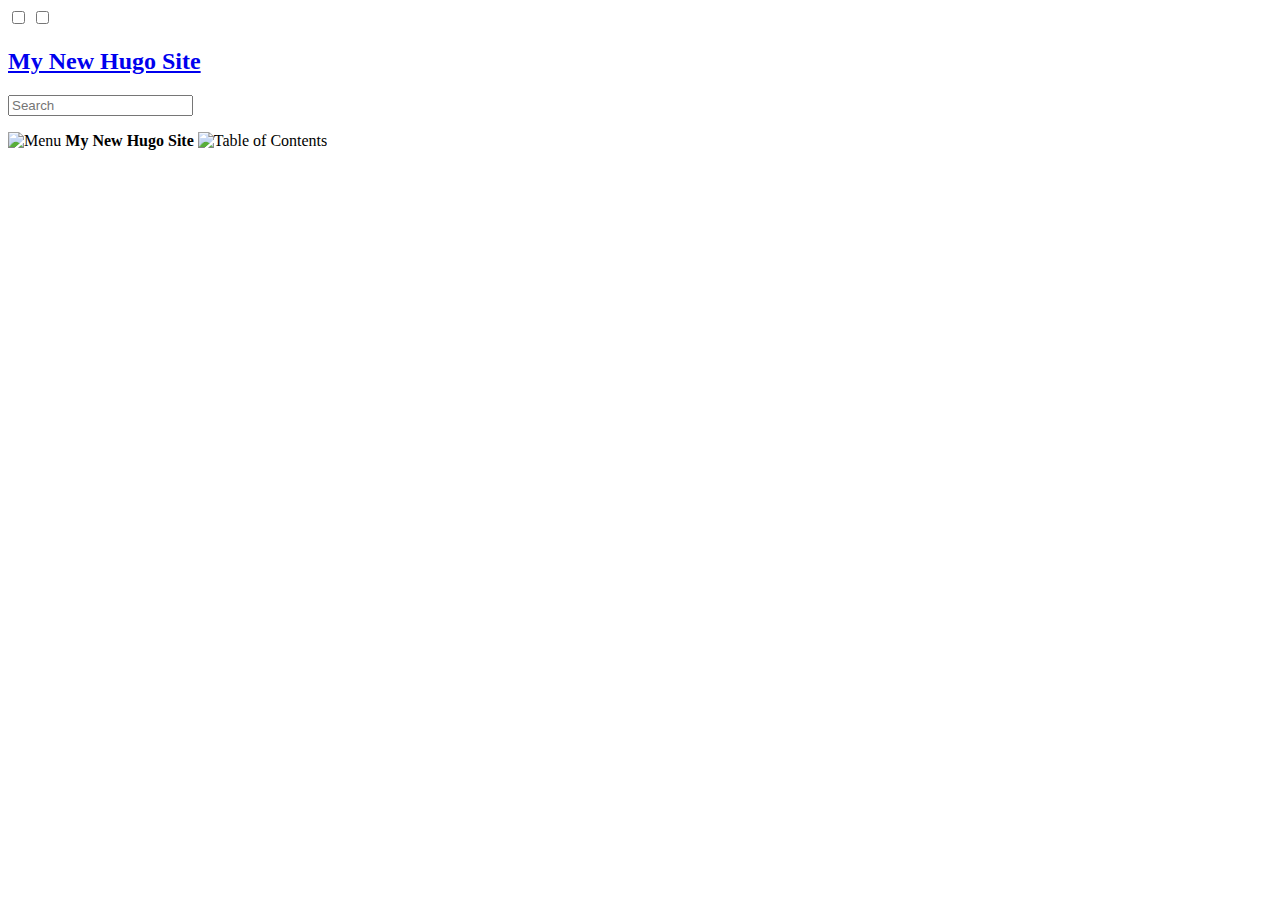
==== public/index.html @ 6cba4b25 "test" ====
<!DOCTYPE html>
<html lang="en-us" dir="ltr">
<head>
	<meta name="generator" content="Hugo 0.113.0">
  <meta charset="UTF-8">
<meta name="viewport" content="width=device-width, initial-scale=1.0">
<meta name="description" content="">
<meta name="theme-color" content="#FFFFFF">
<meta name="color-scheme" content="light dark"><meta property="og:title" content="My New Hugo Site" />
<meta property="og:description" content="" />
<meta property="og:type" content="website" />
<meta property="og:url" content="http://example.org/" />
<title>My New Hugo Site | My New Hugo Site</title>
<link rel="manifest" href="/manifest.json">
<link rel="icon" href="/favicon.png" type="image/x-icon">
<link rel="stylesheet" href="/book.min.33a48f5432973b8ff9a82679d9e45d67f2c15d4399bd2829269455cfe390b5e8.css" integrity="sha256-M6SPVDKXO4/5qCZ52eRdZ/LBXUOZvSgpJpRVz&#43;OQteg=" crossorigin="anonymous">
  <script defer src="/flexsearch.min.js"></script>
  <script defer src="/en.search.min.78166b9d46e23e0ea915cb6887a30b633e7bc4fad10c8b6b9f6fa532271c19ba.js" integrity="sha256-eBZrnUbiPg6pFctoh6MLYz57xPrRDItrn2&#43;lMiccGbo=" crossorigin="anonymous"></script>
<link rel="alternate" type="application/rss+xml" href="http://example.org/index.xml" title="My New Hugo Site" />
<!--
Made with Book Theme
https://github.com/alex-shpak/hugo-book
-->
  
</head>
<body dir="ltr">
  <input type="checkbox" class="hidden toggle" id="menu-control" />
  <input type="checkbox" class="hidden toggle" id="toc-control" />
  <main class="container flex">
    <aside class="book-menu">
      <div class="book-menu-content">
        
  <nav>
<h2 class="book-brand">
  <a class="flex align-center" href="/"><span>My New Hugo Site</span>
  </a>
</h2>


<div class="book-search">
  <input type="text" id="book-search-input" placeholder="Search" aria-label="Search" maxlength="64" data-hotkeys="s/" />
  <div class="book-search-spinner hidden"></div>
  <ul id="book-search-results"></ul>
</div>












  
















</nav>




  <script>(function(){var e=document.querySelector("aside .book-menu-content");addEventListener("beforeunload",function(){localStorage.setItem("menu.scrollTop",e.scrollTop)}),e.scrollTop=localStorage.getItem("menu.scrollTop")})()</script>


 
      </div>
    </aside>

    <div class="book-page">
      <header class="book-header">
        
  <div class="flex align-center justify-between">
  <label for="menu-control">
    <img src="/svg/menu.svg" class="book-icon" alt="Menu" />
  </label>

  <strong>My New Hugo Site</strong>

  <label for="toc-control">
    
    <img src="/svg/toc.svg" class="book-icon" alt="Table of Contents" />
    
  </label>
</div>


  
  <aside class="hidden clearfix">
    
  




  </aside>
  
 
      </header>

      
      
  <article class="markdown"></article>
 
      

      <footer class="book-footer">
        
  <div class="flex flex-wrap justify-between">





</div>



  <script>(function(){function e(e){const t=window.getSelection(),n=document.createRange();n.selectNodeContents(e),t.removeAllRanges(),t.addRange(n)}document.querySelectorAll("pre code").forEach(t=>{t.addEventListener("click",function(){if(window.getSelection().toString())return;e(t.parentElement),navigator.clipboard&&navigator.clipboard.writeText(t.parentElement.textContent)})})})()</script>


 
        
      </footer>

      
  
 

      <label for="menu-control" class="hidden book-menu-overlay"></label>
    </div>

    
    <aside class="book-toc">
      <div class="book-toc-content">
        
  



 
      </div>
    </aside>
    
  </main>

  
</body>
</html>
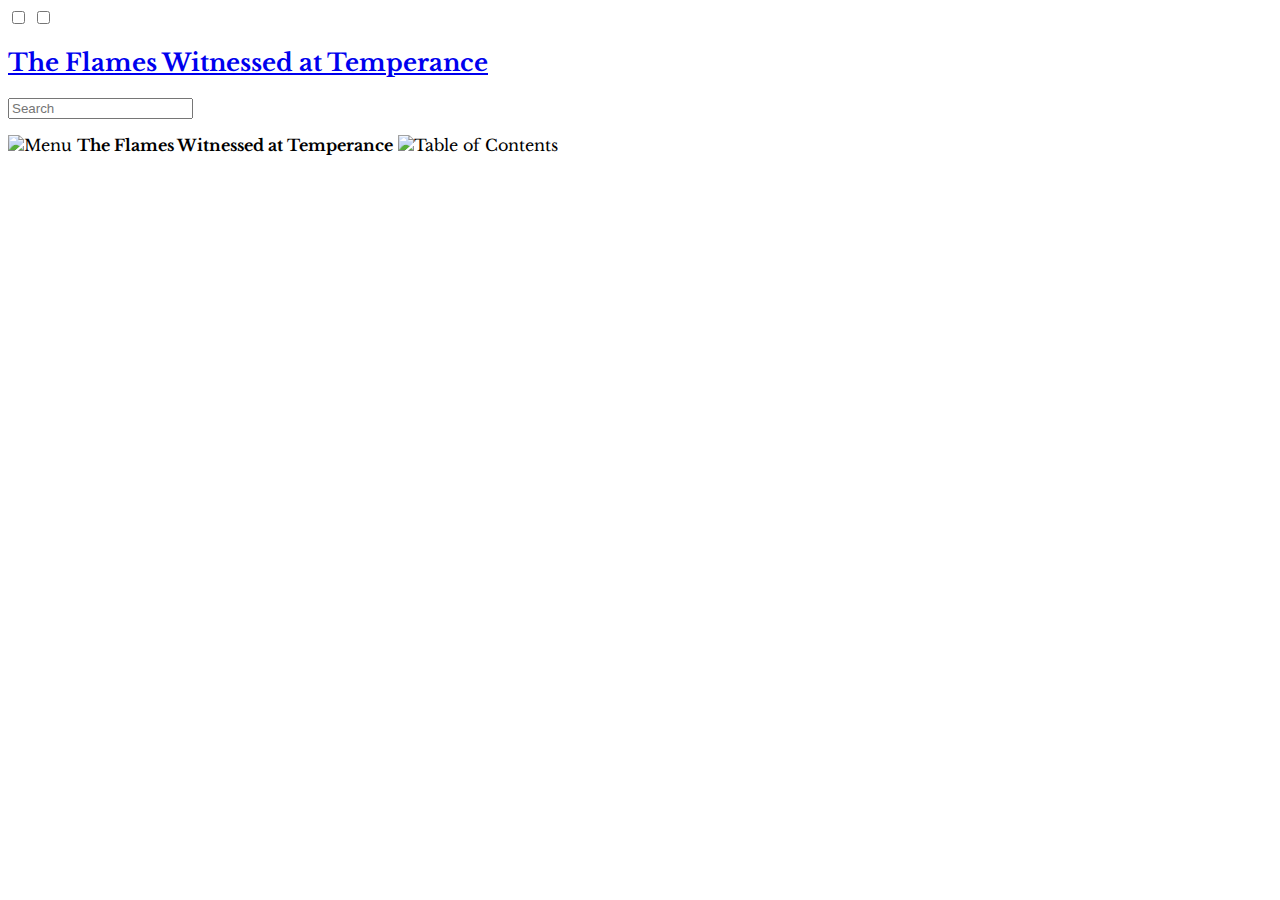
==== commit 5a3c3c0e: "theme changes" ====
--- a/public/index.html
+++ b/public/index.html
@@ -6,17 +6,17 @@
 <meta name="viewport" content="width=device-width, initial-scale=1.0">
 <meta name="description" content="">
 <meta name="theme-color" content="#FFFFFF">
-<meta name="color-scheme" content="light dark"><meta property="og:title" content="My New Hugo Site" />
+<meta name="color-scheme" content="light dark"><meta property="og:title" content="The Flames Witnessed at Temperance" />
 <meta property="og:description" content="" />
 <meta property="og:type" content="website" />
-<meta property="og:url" content="http://example.org/" />
-<title>My New Hugo Site | My New Hugo Site</title>
+<meta property="og:url" content="http://the-flames-witnessed-at-temperance.ddgant.com/" />
+<title>The Flames Witnessed at Temperance | The Flames Witnessed at Temperance</title>
 <link rel="manifest" href="/manifest.json">
 <link rel="icon" href="/favicon.png" type="image/x-icon">
-<link rel="stylesheet" href="/book.min.33a48f5432973b8ff9a82679d9e45d67f2c15d4399bd2829269455cfe390b5e8.css" integrity="sha256-M6SPVDKXO4/5qCZ52eRdZ/LBXUOZvSgpJpRVz&#43;OQteg=" crossorigin="anonymous">
+<link rel="stylesheet" href="/book.min.1ab7cc7939d17cbfec39adae836bdab246bbd5597986f009dac2165f95531a90.css" integrity="sha256-GrfMeTnRfL/sOa2ug2vaska71Vl5hvAJ2sIWX5VTGpA=" crossorigin="anonymous">
   <script defer src="/flexsearch.min.js"></script>
-  <script defer src="/en.search.min.78166b9d46e23e0ea915cb6887a30b633e7bc4fad10c8b6b9f6fa532271c19ba.js" integrity="sha256-eBZrnUbiPg6pFctoh6MLYz57xPrRDItrn2&#43;lMiccGbo=" crossorigin="anonymous"></script>
-<link rel="alternate" type="application/rss+xml" href="http://example.org/index.xml" title="My New Hugo Site" />
+  <script defer src="/en.search.min.63bdee7031300f7966c418ce0e995b4563df713894b763ffebc399ba60826ab2.js" integrity="sha256-Y73ucDEwD3lmxBjODplbRWPfcTiUt2P/68OZumCCarI=" crossorigin="anonymous"></script>
+<link rel="alternate" type="application/rss+xml" href="http://the-flames-witnessed-at-temperance.ddgant.com/index.xml" title="The Flames Witnessed at Temperance" />
 <!--
 Made with Book Theme
 https://github.com/alex-shpak/hugo-book
@@ -32,7 +32,7 @@
         
   <nav>
 <h2 class="book-brand">
-  <a class="flex align-center" href="/"><span>My New Hugo Site</span>
+  <a class="flex align-center" href="/"><span>The Flames Witnessed at Temperance</span>
   </a>
 </h2>
 
@@ -91,7 +91,7 @@
     <img src="/svg/menu.svg" class="book-icon" alt="Menu" />
   </label>
 
-  <strong>My New Hugo Site</strong>
+  <strong>The Flames Witnessed at Temperance</strong>
 
   <label for="toc-control">
     
@@ -99,6 +99,15 @@
     
   </label>
 </div>
+
+<head>
+  <link rel="stylesheet" href="https://fonts.googleapis.com/css?family=Libre+Baskerville">
+  <style>
+  body {
+    font-family: "Libre Baskerville", sans-serif;
+  }
+  </style>
+</head>
 
 
   
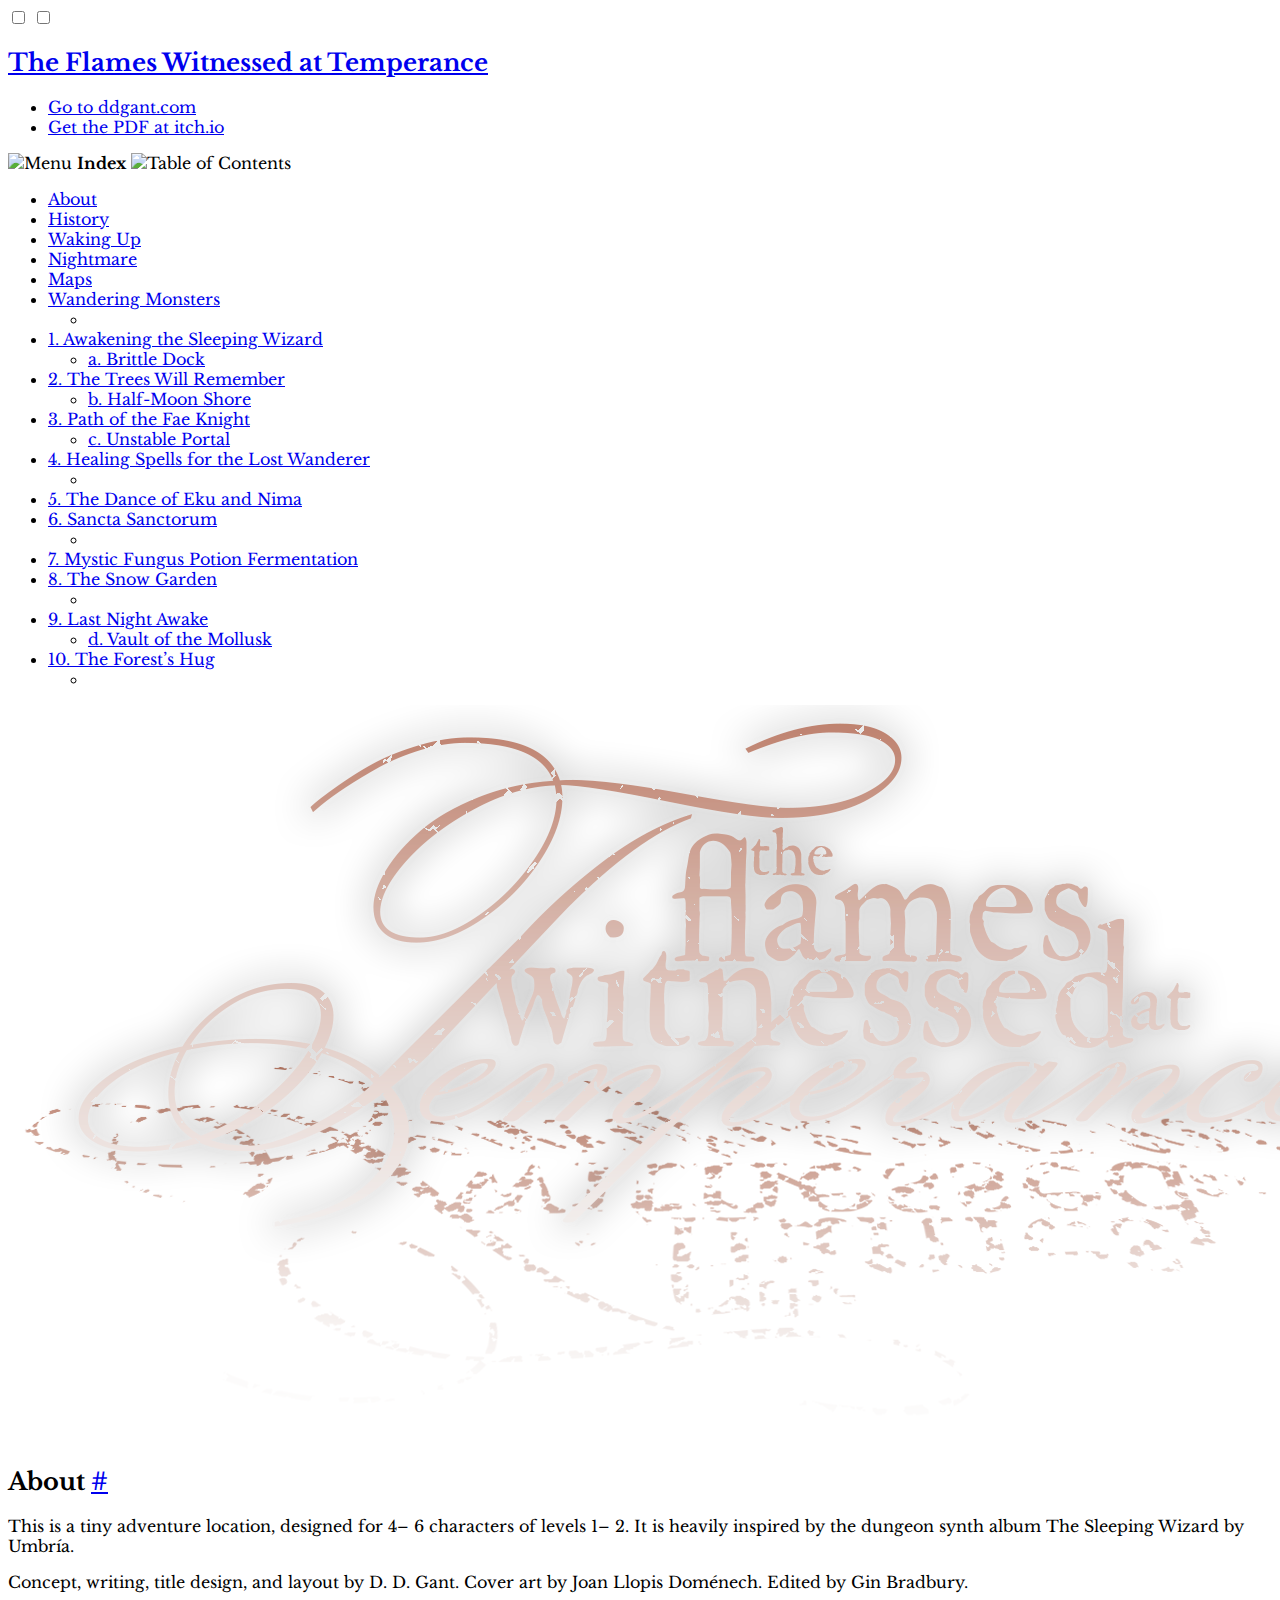
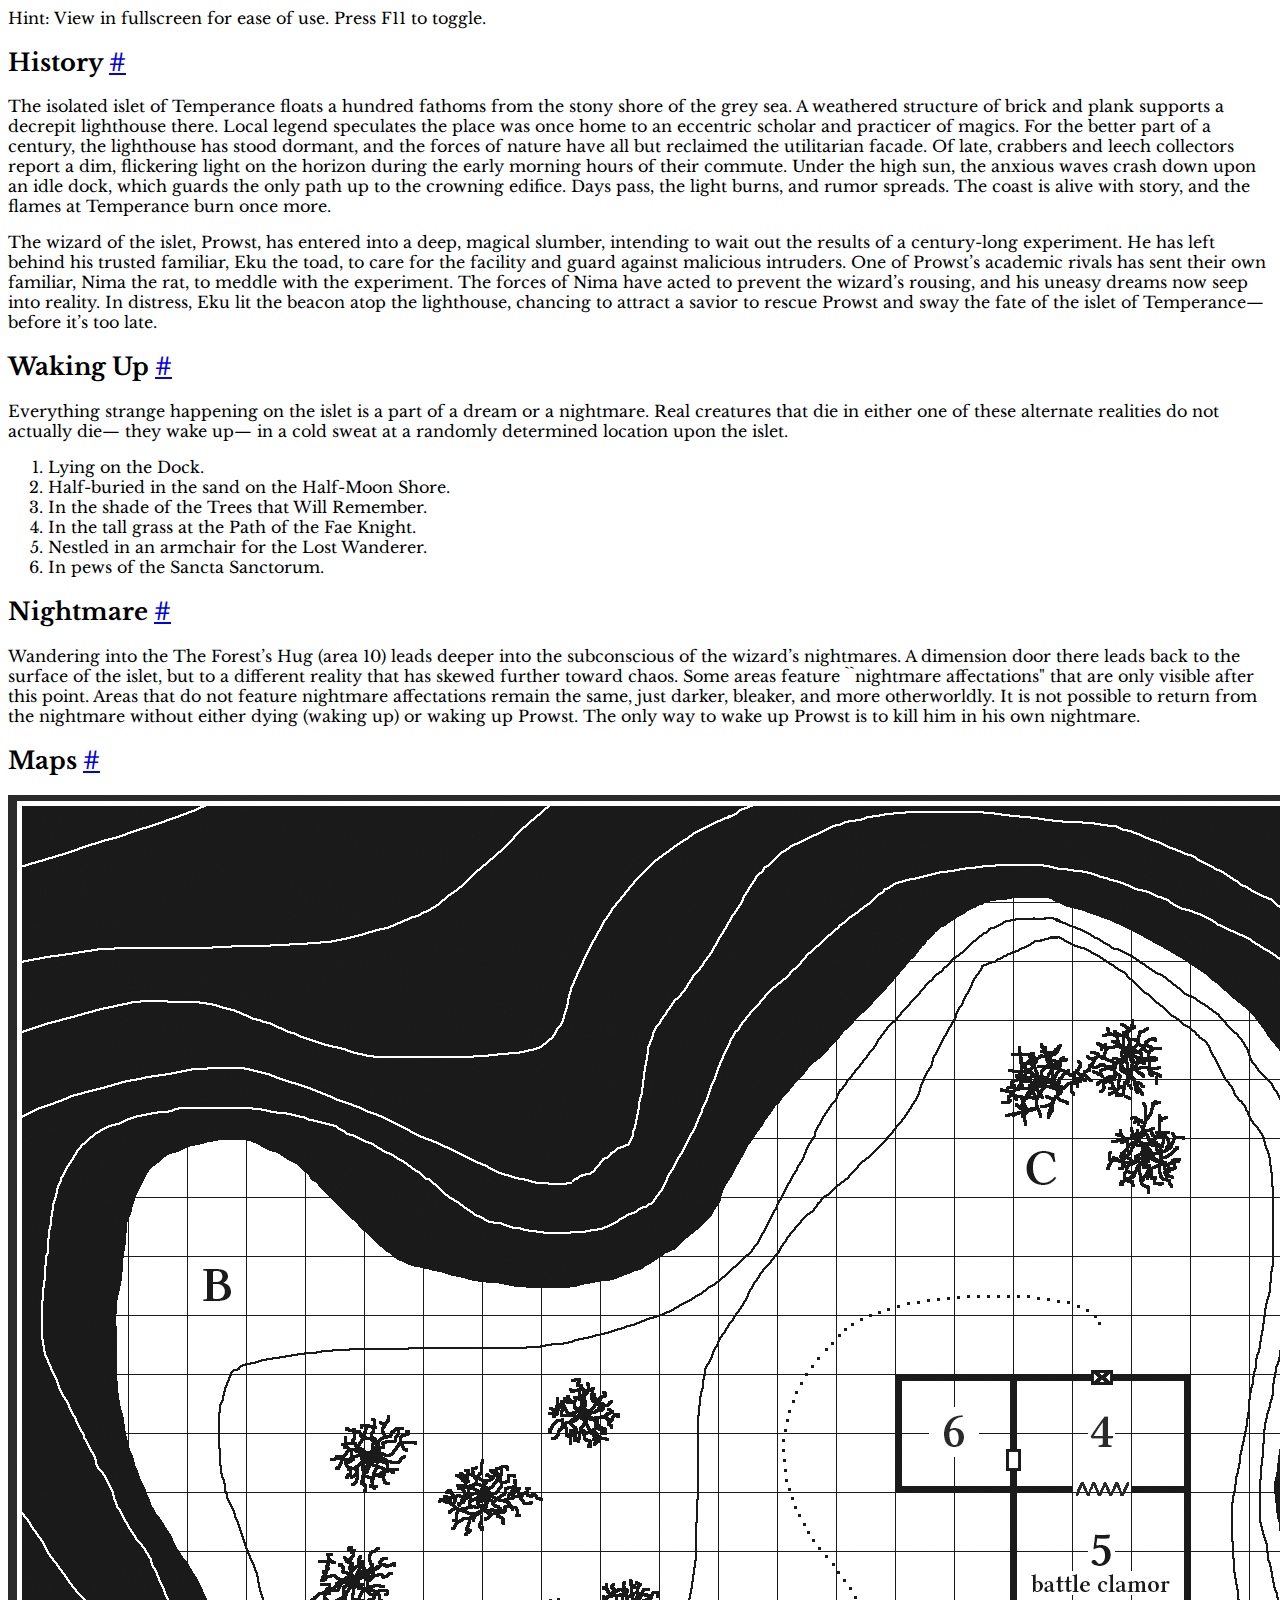
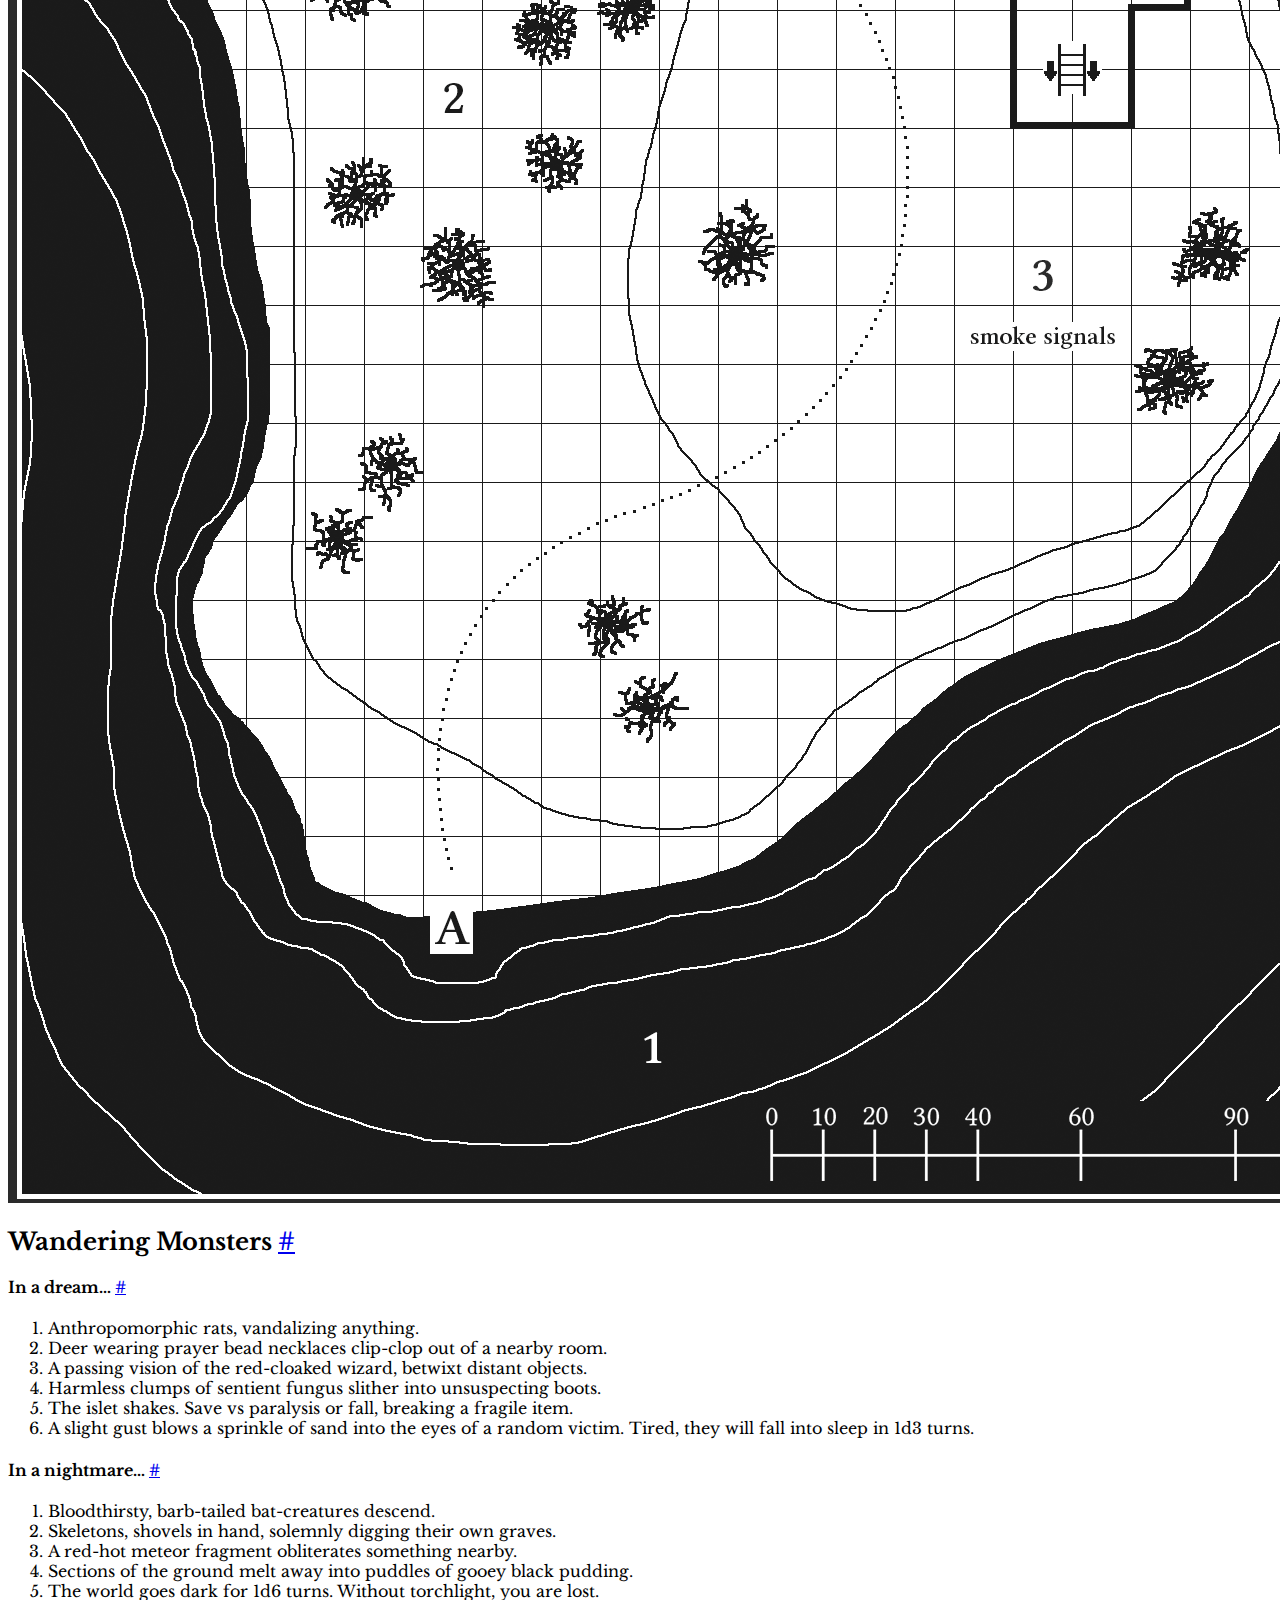
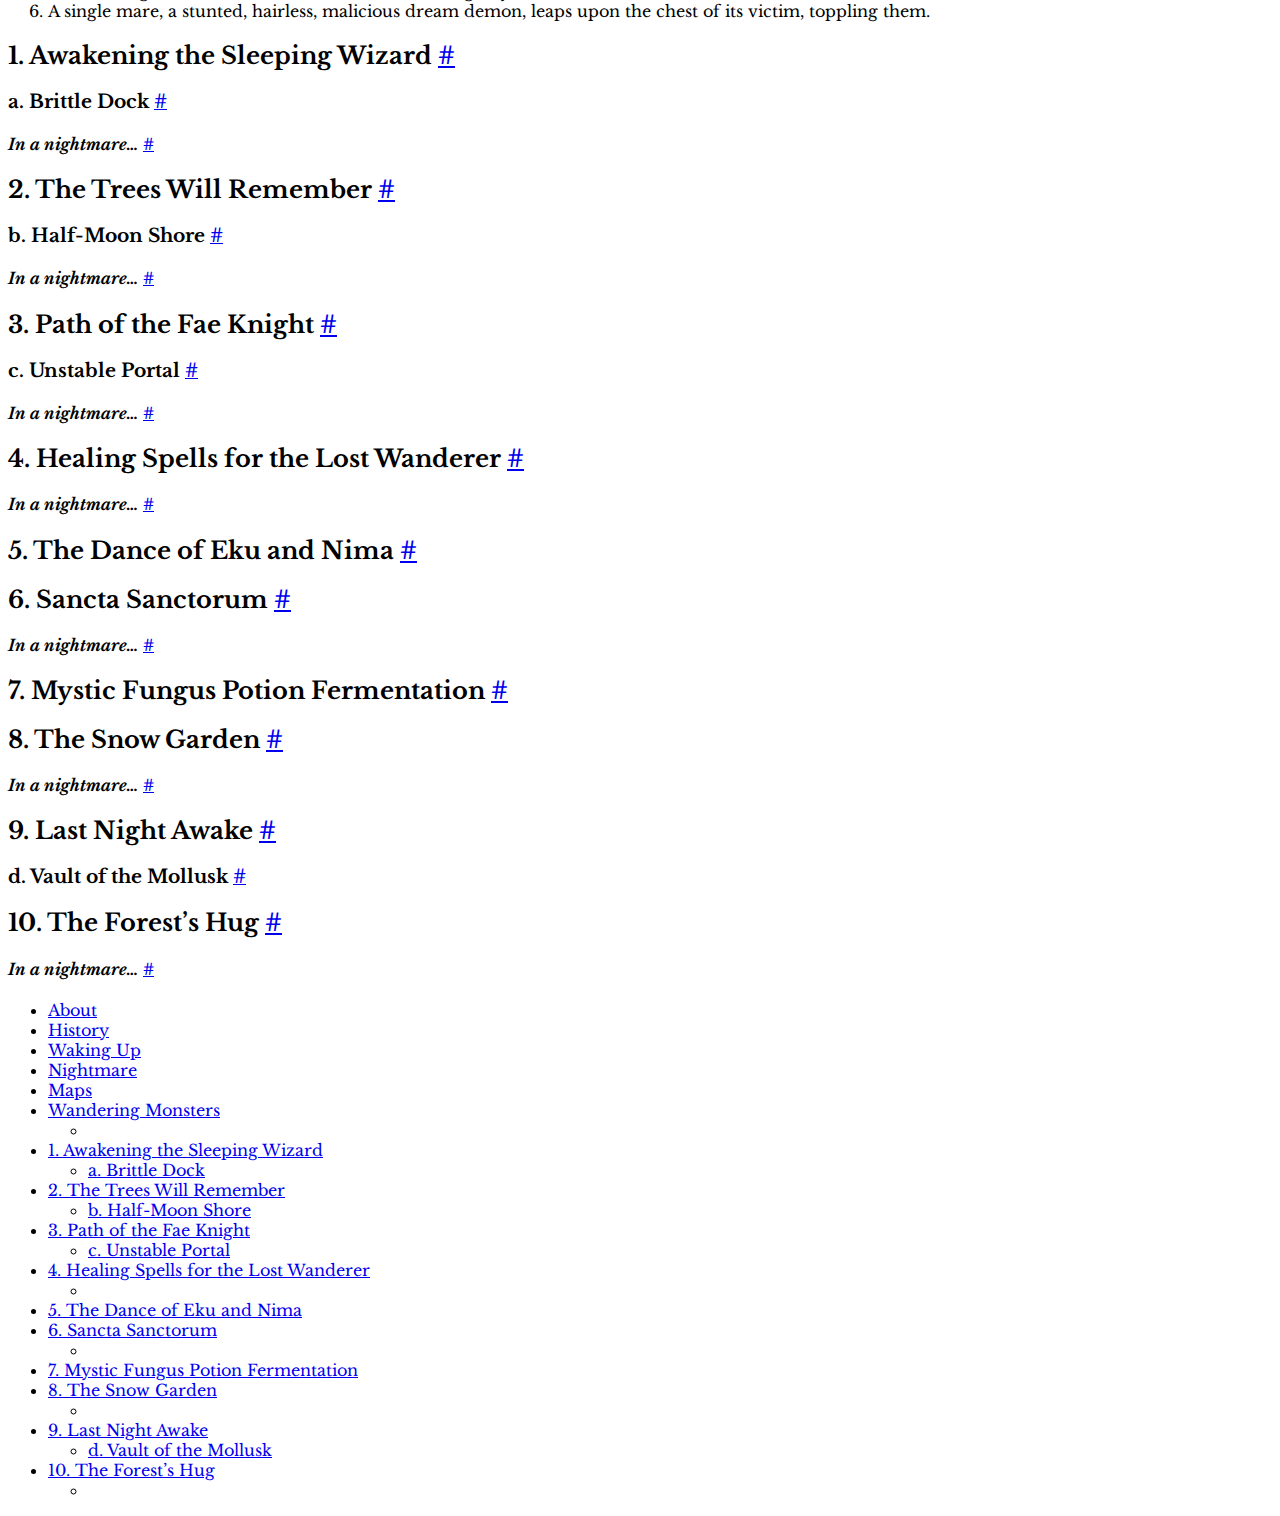
==== commit 578dfba6: "Big update" ====
--- a/public/index.html
+++ b/public/index.html
@@ -1,186 +1,477 @@
-<!DOCTYPE html>
-<html lang="en-us" dir="ltr">
-<head>
-	<meta name="generator" content="Hugo 0.113.0">
-  <meta charset="UTF-8">
-<meta name="viewport" content="width=device-width, initial-scale=1.0">
-<meta name="description" content="">
-<meta name="theme-color" content="#FFFFFF">
-<meta name="color-scheme" content="light dark"><meta property="og:title" content="The Flames Witnessed at Temperance" />
-<meta property="og:description" content="" />
-<meta property="og:type" content="website" />
-<meta property="og:url" content="http://the-flames-witnessed-at-temperance.ddgant.com/" />
-<title>The Flames Witnessed at Temperance | The Flames Witnessed at Temperance</title>
-<link rel="manifest" href="/manifest.json">
-<link rel="icon" href="/favicon.png" type="image/x-icon">
-<link rel="stylesheet" href="/book.min.1ab7cc7939d17cbfec39adae836bdab246bbd5597986f009dac2165f95531a90.css" integrity="sha256-GrfMeTnRfL/sOa2ug2vaska71Vl5hvAJ2sIWX5VTGpA=" crossorigin="anonymous">
-  <script defer src="/flexsearch.min.js"></script>
-  <script defer src="/en.search.min.63bdee7031300f7966c418ce0e995b4563df713894b763ffebc399ba60826ab2.js" integrity="sha256-Y73ucDEwD3lmxBjODplbRWPfcTiUt2P/68OZumCCarI=" crossorigin="anonymous"></script>
-<link rel="alternate" type="application/rss+xml" href="http://the-flames-witnessed-at-temperance.ddgant.com/index.xml" title="The Flames Witnessed at Temperance" />
-<!--
-Made with Book Theme
-https://github.com/alex-shpak/hugo-book
--->
-  
-</head>
-<body dir="ltr">
-  <input type="checkbox" class="hidden toggle" id="menu-control" />
-  <input type="checkbox" class="hidden toggle" id="toc-control" />
-  <main class="container flex">
-    <aside class="book-menu">
-      <div class="book-menu-content">
-        
-  <nav>
-<h2 class="book-brand">
-  <a class="flex align-center" href="/"><span>The Flames Witnessed at Temperance</span>
-  </a>
-</h2>
+<!DOCTYPE html>
+<html lang="en-us" dir="ltr">
+<head>
+  <meta charset="UTF-8">
+<meta name="viewport" content="width=device-width, initial-scale=1.0">
+<meta name="description" content="About+#+This is a tiny adventure location, designed for 4&ndash; 6 characters of levels 1&ndash; 2. It is heavily inspired by the dungeon synth album The Sleeping Wizard by Umbría.
+Concept, writing, title design, and layout by D. D. Gant. Cover art by Joan Llopis Doménech. Edited by Gin Bradbury.
+Hint: View in fullscreen for ease of use. Press F11 to toggle.
+History+#+The isolated islet of Temperance floats a hundred fathoms from the stony shore of the grey sea.">
+<meta name="theme-color" content="#FFFFFF">
+<meta name="color-scheme" content="light dark"><meta property="og:title" content="" />
+<meta property="og:description" content="About+#+This is a tiny adventure location, designed for 4&ndash; 6 characters of levels 1&ndash; 2. It is heavily inspired by the dungeon synth album The Sleeping Wizard by Umbría.
+Concept, writing, title design, and layout by D. D. Gant. Cover art by Joan Llopis Doménech. Edited by Gin Bradbury.
+Hint: View in fullscreen for ease of use. Press F11 to toggle.
+History+#+The isolated islet of Temperance floats a hundred fathoms from the stony shore of the grey sea." />
+<meta property="og:type" content="article" />
+<meta property="og:url" content="http://the-flames-witnessed-at-temperance.ddgant.com/" /><meta property="og:image" content="http://the-flames-witnessed-at-temperance.ddgant.com/CoverTitle.png"/><meta property="article:section" content="" />
 
 
-<div class="book-search">
-  <input type="text" id="book-search-input" placeholder="Search" aria-label="Search" maxlength="64" data-hotkeys="s/" />
-  <div class="book-search-spinner hidden"></div>
-  <ul id="book-search-results"></ul>
-</div>
-
-
-
-
-
-
-
-
-
-
-
-
-  
-
-
-
-
-
-
-
-
-
-
-
-
-
-
-
-
-</nav>
-
-
-
-
-  <script>(function(){var e=document.querySelector("aside .book-menu-content");addEventListener("beforeunload",function(){localStorage.setItem("menu.scrollTop",e.scrollTop)}),e.scrollTop=localStorage.getItem("menu.scrollTop")})()</script>
-
-
- 
-      </div>
-    </aside>
-
-    <div class="book-page">
-      <header class="book-header">
-        
-  <div class="flex align-center justify-between">
-  <label for="menu-control">
-    <img src="/svg/menu.svg" class="book-icon" alt="Menu" />
-  </label>
-
-  <strong>The Flames Witnessed at Temperance</strong>
-
-  <label for="toc-control">
-    
-    <img src="/svg/toc.svg" class="book-icon" alt="Table of Contents" />
-    
-  </label>
-</div>
-
-<head>
-  <link rel="stylesheet" href="https://fonts.googleapis.com/css?family=Libre+Baskerville">
-  <style>
-  body {
-    font-family: "Libre Baskerville", sans-serif;
-  }
-  </style>
-</head>
-
-
-  
-  <aside class="hidden clearfix">
-    
-  
-
-
-
-
-  </aside>
-  
- 
-      </header>
-
-      
-      
-  <article class="markdown"></article>
- 
-      
-
-      <footer class="book-footer">
-        
-  <div class="flex flex-wrap justify-between">
-
-
-
-
-
-</div>
-
-
-
-  <script>(function(){function e(e){const t=window.getSelection(),n=document.createRange();n.selectNodeContents(e),t.removeAllRanges(),t.addRange(n)}document.querySelectorAll("pre code").forEach(t=>{t.addEventListener("click",function(){if(window.getSelection().toString())return;e(t.parentElement),navigator.clipboard&&navigator.clipboard.writeText(t.parentElement.textContent)})})})()</script>
-
-
- 
-        
-      </footer>
-
-      
-  
- 
-
-      <label for="menu-control" class="hidden book-menu-overlay"></label>
-    </div>
-
-    
-    <aside class="book-toc">
-      <div class="book-toc-content">
-        
-  
-
-
-
- 
-      </div>
-    </aside>
-    
-  </main>
-
-  
-</body>
-</html>
-
-
-
-
-
-
-
-
-
-
-
-
+<title>Index | The Flames Witnessed at Temperance</title>
+<link rel="manifest" href="/manifest.json">
+<link rel="icon" href="/favicon.ico" type="image/x-icon">
+<link rel="stylesheet" href="/book.min.9c735842d3803b2e5b4bba16812d6920349031036c18f018b6b2c0e4e377a85f.css" integrity="sha256-nHNYQtOAOy5bS7oWgS1pIDSQMQNsGPAYtrLA5ON3qF8=" crossorigin="anonymous">
+  <script defer src="/flexsearch.min.js"></script>
+  <script defer src="/en.search.min.0fcd31617fe911afe560587d70eab3ccdc755869fe196d1b15c9b14f0b1a7e92.js" integrity="sha256-D80xYX/pEa/lYFh9cOqzzNx1WGn&#43;GW0bFcmxTwsafpI=" crossorigin="anonymous"></script>
+<!--
+Made with Book Theme
+https://github.com/alex-shpak/hugo-book
+-->
+  
+</head>
+<body dir="ltr">
+  <input type="checkbox" class="hidden toggle" id="menu-control" />
+  <input type="checkbox" class="hidden toggle" id="toc-control" />
+  <main class="container flex">
+    <aside class="book-menu">
+      <div class="book-menu-content">
+        
+  <nav>
+<h2 class="book-brand">
+  <a class="flex align-center" href="/"><span>The Flames Witnessed at Temperance</span>
+  </a>
+</h2>
+
+
+
+
+
+
+
+
+
+
+
+
+
+
+
+  
+
+
+
+
+
+
+
+
+
+
+
+
+  
+<ul>
+  
+  <li>
+    <a href="https://www.ddgant.com/"  target="_blank" rel="noopener">
+        Go to ddgant.com
+      </a>
+  </li>
+  
+  <li>
+    <a href="https://ddgant.itch.io/"  target="_blank" rel="noopener">
+        Get the PDF at itch.io
+      </a>
+  </li>
+  
+</ul>
+
+
+
+
+
+
+</nav>
+
+
+
+
+  <script>(function(){var e=document.querySelector("aside .book-menu-content");addEventListener("beforeunload",function(){localStorage.setItem("menu.scrollTop",e.scrollTop)}),e.scrollTop=localStorage.getItem("menu.scrollTop")})()</script>
+
+
+ 
+      </div>
+    </aside>
+
+    <div class="book-page">
+      <header class="book-header">
+        
+  <div class="flex align-center justify-between">
+  <label for="menu-control">
+    <img src="/svg/menu.svg" class="book-icon" alt="Menu" />
+  </label>
+
+  <strong>Index</strong>
+
+  <label for="toc-control">
+    
+    <img src="/svg/toc.svg" class="book-icon" alt="Table of Contents" />
+    
+  </label>
+</div>
+
+<head>
+  <link rel="stylesheet" href="https://fonts.googleapis.com/css?family=Libre+Baskerville">
+  <style>
+  body {
+    font-family: "Libre Baskerville", serif;
+  }
+  </style>
+</head>
+
+
+  
+  <aside class="hidden clearfix">
+    
+  
+<nav id="TableOfContents">
+  <ul>
+    <li><a href="#about">About</a></li>
+    <li><a href="#history">History</a></li>
+    <li><a href="#waking-up">Waking Up</a></li>
+    <li><a href="#nightmare">Nightmare</a></li>
+    <li><a href="#maps">Maps</a></li>
+    <li><a href="#wandering-monsters">Wandering Monsters</a>
+      <ul>
+        <li></li>
+      </ul>
+    </li>
+    <li><a href="#1-awakening-the-sleeping-wizard">1. Awakening the Sleeping Wizard</a>
+      <ul>
+        <li><a href="#a-brittle-dock">a. Brittle Dock</a></li>
+      </ul>
+    </li>
+    <li><a href="#2-the-trees-will-remember">2. The Trees Will Remember</a>
+      <ul>
+        <li><a href="#b-half-moon-shore">b. Half-Moon Shore</a></li>
+      </ul>
+    </li>
+    <li><a href="#3-path-of-the-fae-knight">3. Path of the Fae Knight</a>
+      <ul>
+        <li><a href="#c-unstable-portal">c. Unstable Portal</a></li>
+      </ul>
+    </li>
+    <li><a href="#4-healing-spells-for-the-lost-wanderer">4. Healing Spells for the Lost Wanderer</a>
+      <ul>
+        <li></li>
+      </ul>
+    </li>
+    <li><a href="#5-the-dance-of-eku-and-nima">5. The Dance of Eku and Nima</a></li>
+    <li><a href="#6-sancta-sanctorum">6. Sancta Sanctorum</a>
+      <ul>
+        <li></li>
+      </ul>
+    </li>
+    <li><a href="#7-mystic-fungus-potion-fermentation">7. Mystic Fungus Potion Fermentation</a></li>
+    <li><a href="#8-the-snow-garden">8. The Snow Garden</a>
+      <ul>
+        <li></li>
+      </ul>
+    </li>
+    <li><a href="#9-last-night-awake">9. Last Night Awake</a>
+      <ul>
+        <li><a href="#d-vault-of-the-mollusk">d. Vault of the Mollusk</a></li>
+      </ul>
+    </li>
+    <li><a href="#10-the-forests-hug">10. The Forest&rsquo;s Hug</a>
+      <ul>
+        <li></li>
+      </ul>
+    </li>
+  </ul>
+</nav>
+
+
+
+  </aside>
+  
+ 
+      </header>
+
+      
+      
+  <article class="markdown"><p><img src="CoverTitle.png" alt="Title" /></p>
+<h2 id="about">
+  About
+  <a class="anchor" href="#about">#</a>
+</h2>
+<p>This is a tiny adventure location, designed for 4&ndash; 6 characters of levels 1&ndash; 2. It is heavily inspired by the dungeon synth album The Sleeping Wizard by Umbría.</p>
+<p>Concept, writing, title design, and layout by D. D. Gant. Cover art by Joan Llopis Doménech. Edited by Gin Bradbury.</p>
+<p>Hint: View in fullscreen for ease of use. Press F11 to toggle.</p>
+<h2 id="history">
+  History
+  <a class="anchor" href="#history">#</a>
+</h2>
+<p>The isolated islet of Temperance floats a hundred fathoms from the stony shore of the grey sea. A weathered structure of brick and plank supports a decrepit lighthouse there. Local legend speculates the place was once home to an eccentric scholar and practicer of magics. For the better part of a century, the lighthouse has stood dormant, and the forces of nature have all but reclaimed the utilitarian facade. Of late, crabbers and leech collectors report a dim, flickering light on the horizon during the early morning hours of their commute. Under the high sun, the anxious waves crash down upon an idle dock, which guards the only path up to the crowning edifice. Days pass, the light burns, and rumor spreads. The coast is alive with story, and the flames at Temperance burn once more.</p>
+<p>The wizard of the islet, Prowst, has entered into a deep, magical slumber, intending to wait out the results of a century-long experiment. He has left behind his trusted familiar, Eku the toad, to care for the facility and guard against malicious intruders. One of Prowst&rsquo;s academic rivals has sent their own familiar, Nima the rat, to meddle with the experiment. The forces of Nima have acted to prevent the wizard&rsquo;s rousing, and his uneasy dreams now seep into reality. In distress, Eku lit the beacon atop the lighthouse, chancing to attract a savior to rescue Prowst and sway the fate of the islet of Temperance— before it&rsquo;s too late.</p>
+<h2 id="waking-up">
+  Waking Up
+  <a class="anchor" href="#waking-up">#</a>
+</h2>
+<p>Everything strange happening on the islet is a part of a dream or a nightmare. Real creatures that die in either one of these alternate realities do not actually die— they wake up— in a cold sweat at a randomly determined location upon the islet.</p>
+<ol>
+<li>Lying on the Dock.</li>
+<li>Half-buried in the sand on the Half-Moon Shore.</li>
+<li>In the shade of the Trees that Will Remember.</li>
+<li>In the tall grass at the Path of the Fae Knight.</li>
+<li>Nestled in an armchair for the Lost Wanderer.</li>
+<li>In pews of the Sancta Sanctorum.</li>
+</ol>
+<h2 id="nightmare">
+  Nightmare
+  <a class="anchor" href="#nightmare">#</a>
+</h2>
+<p>Wandering into the The Forest&rsquo;s Hug (area 10) leads deeper into the subconscious of the wizard&rsquo;s nightmares. A dimension door there leads back to the surface of the islet, but to a different reality that has skewed further toward chaos. Some areas feature ``nightmare affectations&quot; that are only visible after this point. Areas that do not feature nightmare affectations remain the same, just darker, bleaker, and more otherworldly. It is not possible to return from the nightmare without either dying (waking up) or waking up Prowst. The only way to wake up Prowst is to kill him in his own nightmare.</p>
+<h2 id="maps">
+  Maps
+  <a class="anchor" href="#maps">#</a>
+</h2>
+<p><img src="FullMap.png" alt="Map" /></p>
+<h2 id="wandering-monsters">
+  Wandering Monsters
+  <a class="anchor" href="#wandering-monsters">#</a>
+</h2>
+<h4 id="in-a-dream">
+  In a dream&hellip;
+  <a class="anchor" href="#in-a-dream">#</a>
+</h4>
+<ol>
+<li>Anthropomorphic rats, vandalizing anything.</li>
+<li>Deer wearing prayer bead necklaces clip-clop out of a nearby room.</li>
+<li>A passing vision of the red-cloaked wizard, betwixt distant objects.</li>
+<li>Harmless clumps of sentient fungus slither into unsuspecting boots.</li>
+<li>The islet shakes. Save vs paralysis or fall, breaking a fragile item.</li>
+<li>A slight gust blows a sprinkle of sand into the eyes of a random victim. Tired, they will fall into sleep in 1d3 turns.</li>
+</ol>
+<h4 id="in-a-nightmare">
+  In a nightmare&hellip;
+  <a class="anchor" href="#in-a-nightmare">#</a>
+</h4>
+<ol>
+<li>Bloodthirsty, barb-tailed bat-creatures descend.</li>
+<li>Skeletons, shovels in hand, solemnly digging their own graves.</li>
+<li>A red-hot meteor fragment obliterates something nearby.</li>
+<li>Sections of the ground melt away into puddles of gooey black pudding.</li>
+<li>The world goes dark for 1d6 turns. Without torchlight, you are lost.</li>
+<li>A single mare, a stunted, hairless, malicious dream demon, leaps upon the chest of its victim, toppling them.</li>
+</ol>
+<h2 id="1-awakening-the-sleeping-wizard">
+  1. Awakening the Sleeping Wizard
+  <a class="anchor" href="#1-awakening-the-sleeping-wizard">#</a>
+</h2>
+<h3 id="a-brittle-dock">
+  a. Brittle Dock
+  <a class="anchor" href="#a-brittle-dock">#</a>
+</h3>
+<h4 id="in-a-nightmare-1">
+  <em>In a nightmare&hellip;</em>
+  <a class="anchor" href="#in-a-nightmare-1">#</a>
+</h4>
+<h2 id="2-the-trees-will-remember">
+  2. The Trees Will Remember
+  <a class="anchor" href="#2-the-trees-will-remember">#</a>
+</h2>
+<h3 id="b-half-moon-shore">
+  b. Half-Moon Shore
+  <a class="anchor" href="#b-half-moon-shore">#</a>
+</h3>
+<h4 id="in-a-nightmare-2">
+  <em>In a nightmare&hellip;</em>
+  <a class="anchor" href="#in-a-nightmare-2">#</a>
+</h4>
+<h2 id="3-path-of-the-fae-knight">
+  3. Path of the Fae Knight
+  <a class="anchor" href="#3-path-of-the-fae-knight">#</a>
+</h2>
+<h3 id="c-unstable-portal">
+  c. Unstable Portal
+  <a class="anchor" href="#c-unstable-portal">#</a>
+</h3>
+<h4 id="in-a-nightmare-3">
+  <em>In a nightmare&hellip;</em>
+  <a class="anchor" href="#in-a-nightmare-3">#</a>
+</h4>
+<h2 id="4-healing-spells-for-the-lost-wanderer">
+  4. Healing Spells for the Lost Wanderer
+  <a class="anchor" href="#4-healing-spells-for-the-lost-wanderer">#</a>
+</h2>
+<h4 id="in-a-nightmare-4">
+  <em>In a nightmare&hellip;</em>
+  <a class="anchor" href="#in-a-nightmare-4">#</a>
+</h4>
+<h2 id="5-the-dance-of-eku-and-nima">
+  5. The Dance of Eku and Nima
+  <a class="anchor" href="#5-the-dance-of-eku-and-nima">#</a>
+</h2>
+<h2 id="6-sancta-sanctorum">
+  6. Sancta Sanctorum
+  <a class="anchor" href="#6-sancta-sanctorum">#</a>
+</h2>
+<h4 id="in-a-nightmare-5">
+  <em>In a nightmare&hellip;</em>
+  <a class="anchor" href="#in-a-nightmare-5">#</a>
+</h4>
+<h2 id="7-mystic-fungus-potion-fermentation">
+  7. Mystic Fungus Potion Fermentation
+  <a class="anchor" href="#7-mystic-fungus-potion-fermentation">#</a>
+</h2>
+<h2 id="8-the-snow-garden">
+  8. The Snow Garden
+  <a class="anchor" href="#8-the-snow-garden">#</a>
+</h2>
+<h4 id="in-a-nightmare-6">
+  <em>In a nightmare&hellip;</em>
+  <a class="anchor" href="#in-a-nightmare-6">#</a>
+</h4>
+<h2 id="9-last-night-awake">
+  9. Last Night Awake
+  <a class="anchor" href="#9-last-night-awake">#</a>
+</h2>
+<h3 id="d-vault-of-the-mollusk">
+  d. Vault of the Mollusk
+  <a class="anchor" href="#d-vault-of-the-mollusk">#</a>
+</h3>
+<h2 id="10-the-forests-hug">
+  10. The Forest&rsquo;s Hug
+  <a class="anchor" href="#10-the-forests-hug">#</a>
+</h2>
+<h4 id="in-a-nightmare-7">
+  <em>In a nightmare&hellip;</em>
+  <a class="anchor" href="#in-a-nightmare-7">#</a>
+</h4>
+</article>
+ 
+      
+
+      <footer class="book-footer">
+        
+  <div class="flex flex-wrap justify-between">
+
+
+
+
+
+</div>
+
+
+
+  <script>(function(){function e(e){const t=window.getSelection(),n=document.createRange();n.selectNodeContents(e),t.removeAllRanges(),t.addRange(n)}document.querySelectorAll("pre code").forEach(t=>{t.addEventListener("click",function(){if(window.getSelection().toString())return;e(t.parentElement),navigator.clipboard&&navigator.clipboard.writeText(t.parentElement.textContent)})})})()</script>
+
+
+ 
+        
+      </footer>
+
+      
+  
+  <div class="book-comments">
+
+</div>
+  
+ 
+
+      <label for="menu-control" class="hidden book-menu-overlay"></label>
+    </div>
+
+    
+    <aside class="book-toc">
+      <div class="book-toc-content">
+        
+  
+<nav id="TableOfContents">
+  <ul>
+    <li><a href="#about">About</a></li>
+    <li><a href="#history">History</a></li>
+    <li><a href="#waking-up">Waking Up</a></li>
+    <li><a href="#nightmare">Nightmare</a></li>
+    <li><a href="#maps">Maps</a></li>
+    <li><a href="#wandering-monsters">Wandering Monsters</a>
+      <ul>
+        <li></li>
+      </ul>
+    </li>
+    <li><a href="#1-awakening-the-sleeping-wizard">1. Awakening the Sleeping Wizard</a>
+      <ul>
+        <li><a href="#a-brittle-dock">a. Brittle Dock</a></li>
+      </ul>
+    </li>
+    <li><a href="#2-the-trees-will-remember">2. The Trees Will Remember</a>
+      <ul>
+        <li><a href="#b-half-moon-shore">b. Half-Moon Shore</a></li>
+      </ul>
+    </li>
+    <li><a href="#3-path-of-the-fae-knight">3. Path of the Fae Knight</a>
+      <ul>
+        <li><a href="#c-unstable-portal">c. Unstable Portal</a></li>
+      </ul>
+    </li>
+    <li><a href="#4-healing-spells-for-the-lost-wanderer">4. Healing Spells for the Lost Wanderer</a>
+      <ul>
+        <li></li>
+      </ul>
+    </li>
+    <li><a href="#5-the-dance-of-eku-and-nima">5. The Dance of Eku and Nima</a></li>
+    <li><a href="#6-sancta-sanctorum">6. Sancta Sanctorum</a>
+      <ul>
+        <li></li>
+      </ul>
+    </li>
+    <li><a href="#7-mystic-fungus-potion-fermentation">7. Mystic Fungus Potion Fermentation</a></li>
+    <li><a href="#8-the-snow-garden">8. The Snow Garden</a>
+      <ul>
+        <li></li>
+      </ul>
+    </li>
+    <li><a href="#9-last-night-awake">9. Last Night Awake</a>
+      <ul>
+        <li><a href="#d-vault-of-the-mollusk">d. Vault of the Mollusk</a></li>
+      </ul>
+    </li>
+    <li><a href="#10-the-forests-hug">10. The Forest&rsquo;s Hug</a>
+      <ul>
+        <li></li>
+      </ul>
+    </li>
+  </ul>
+</nav>
+
+
+ 
+      </div>
+    </aside>
+    
+  </main>
+
+  
+</body>
+</html>
+
+
+
+
+
+
+
+
+
+
+
+
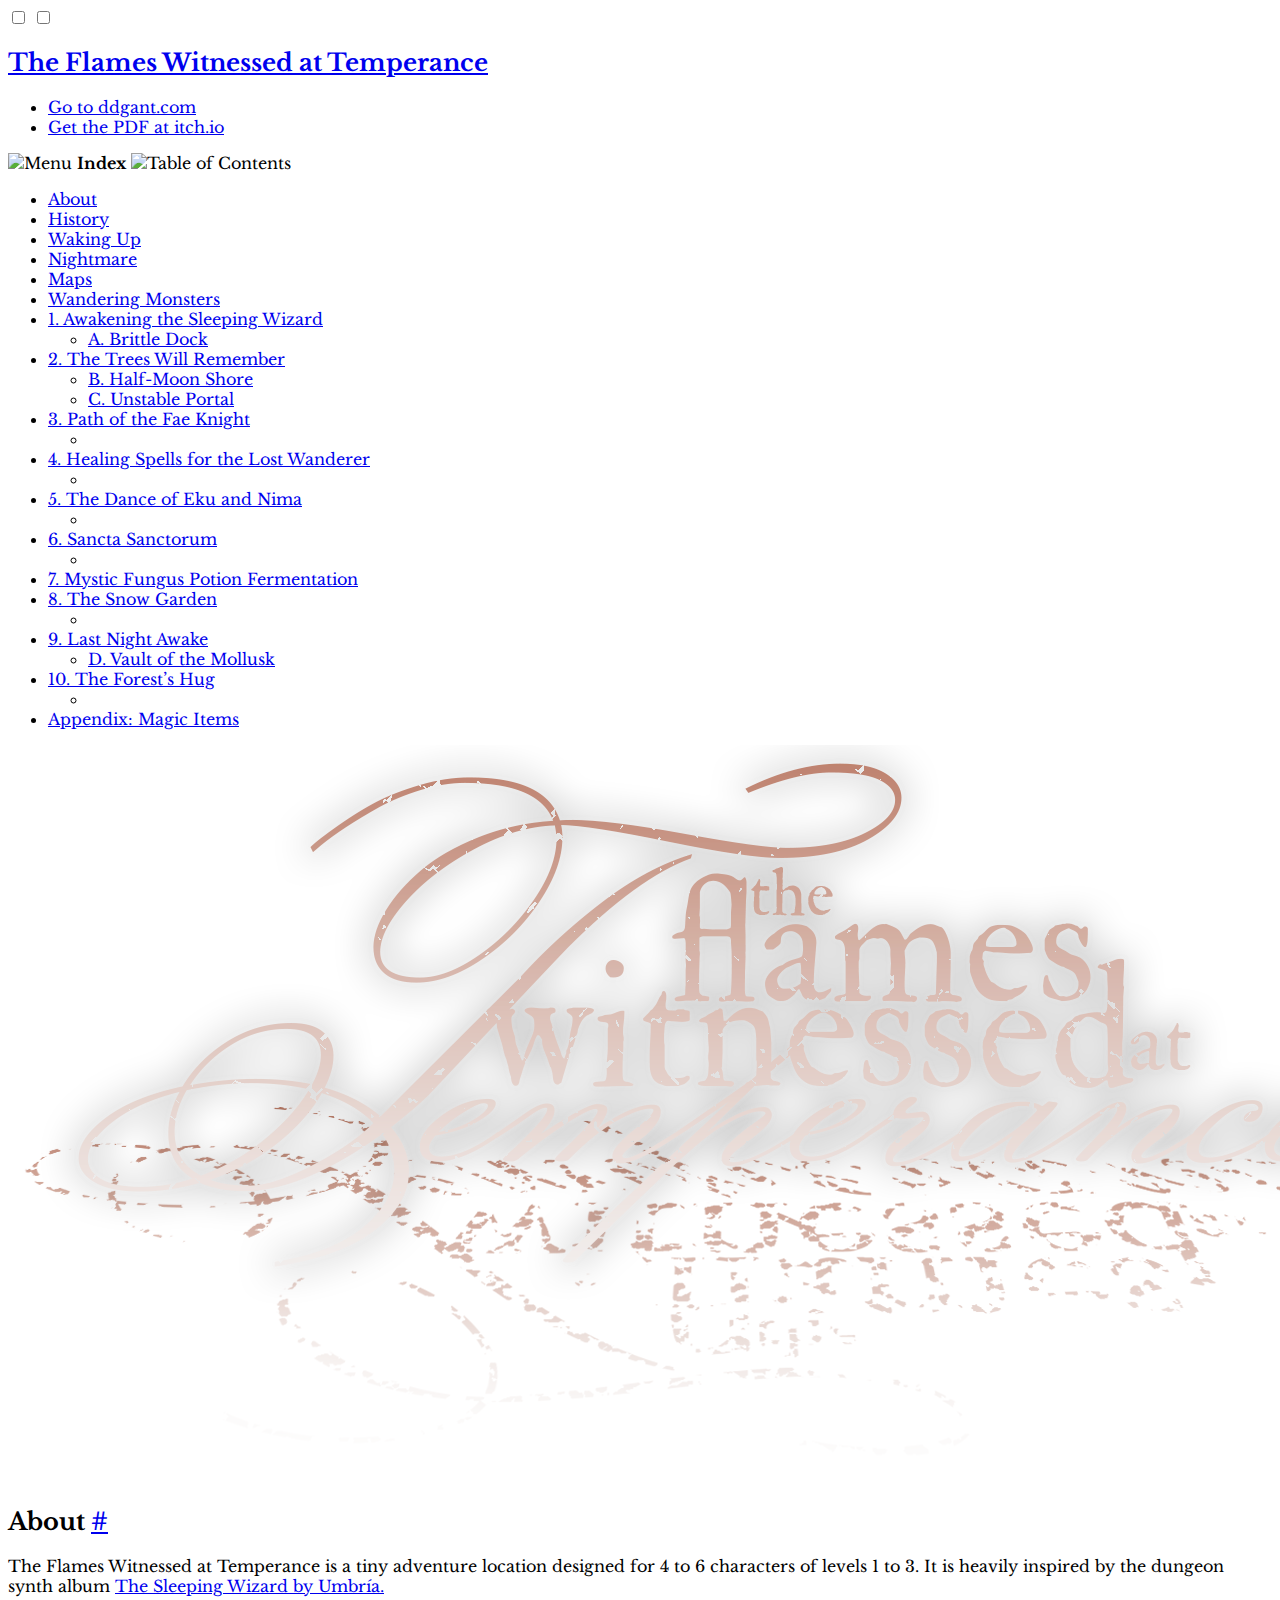
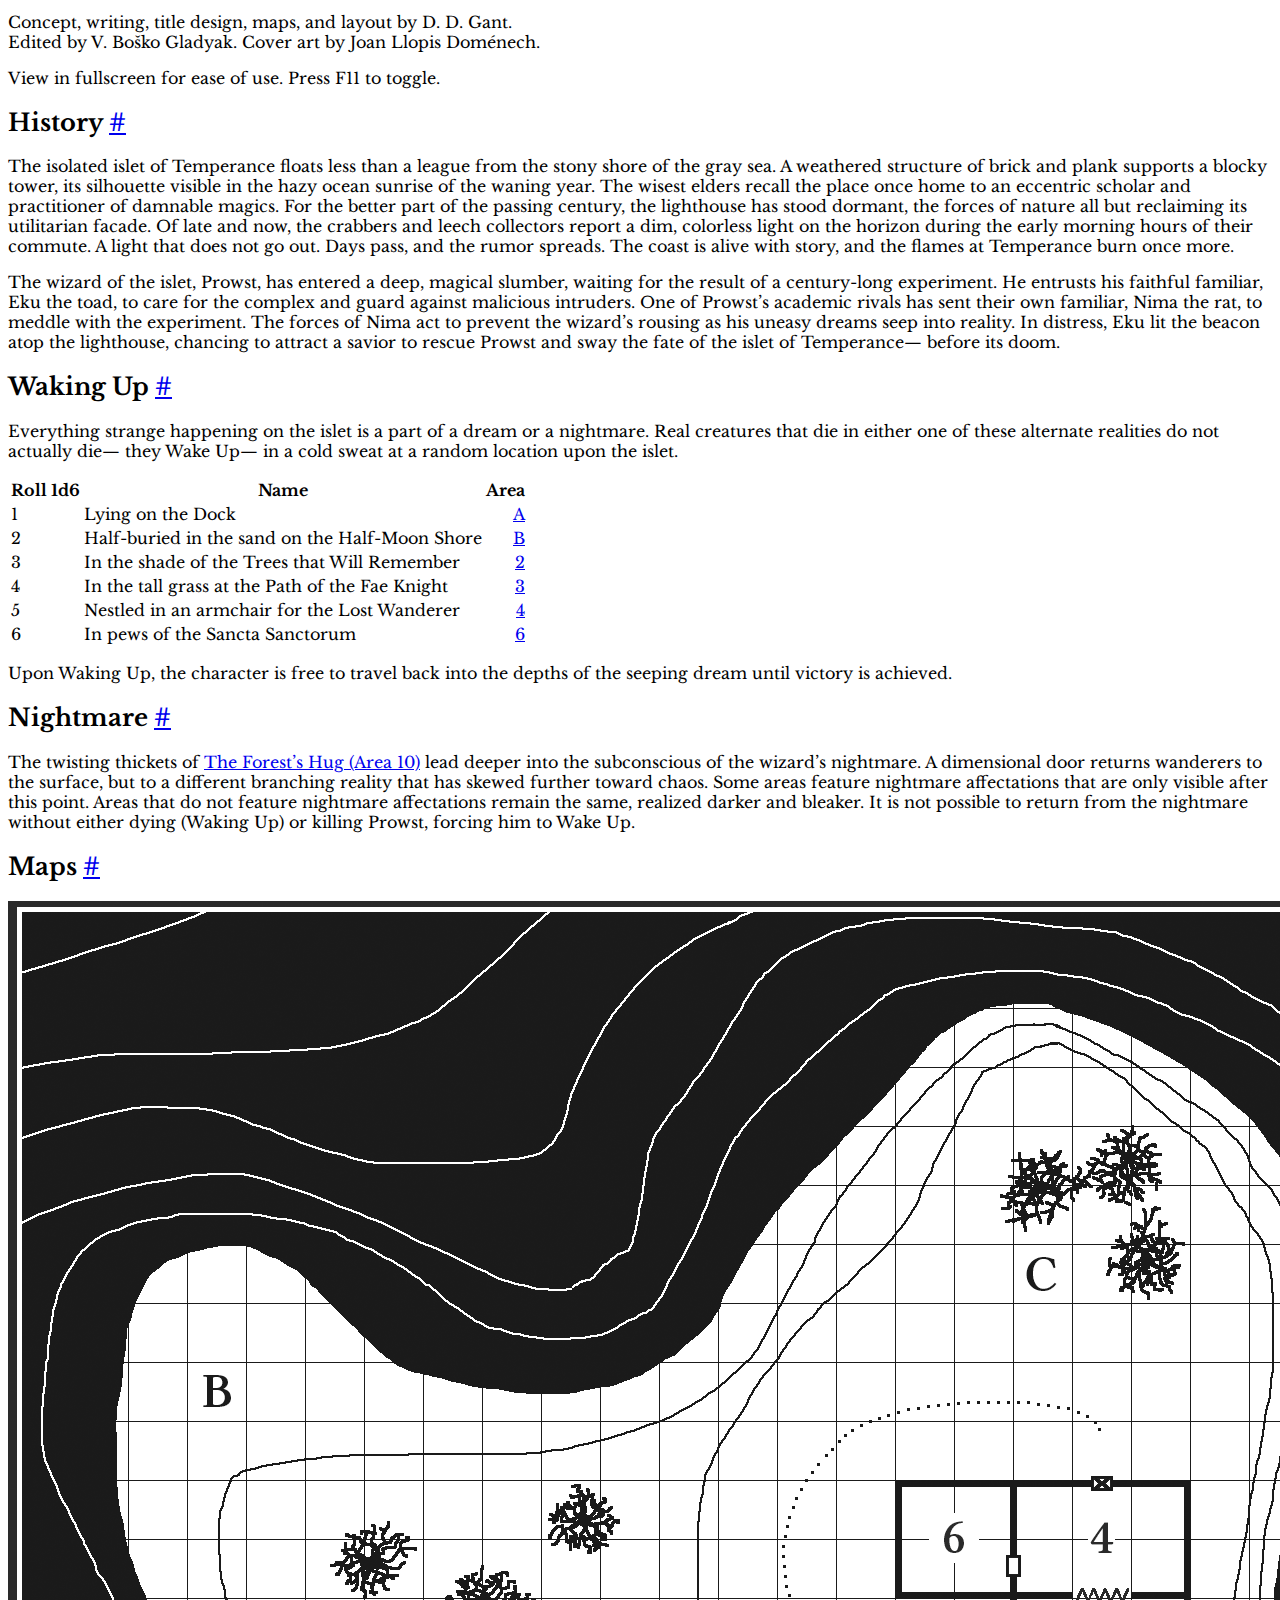
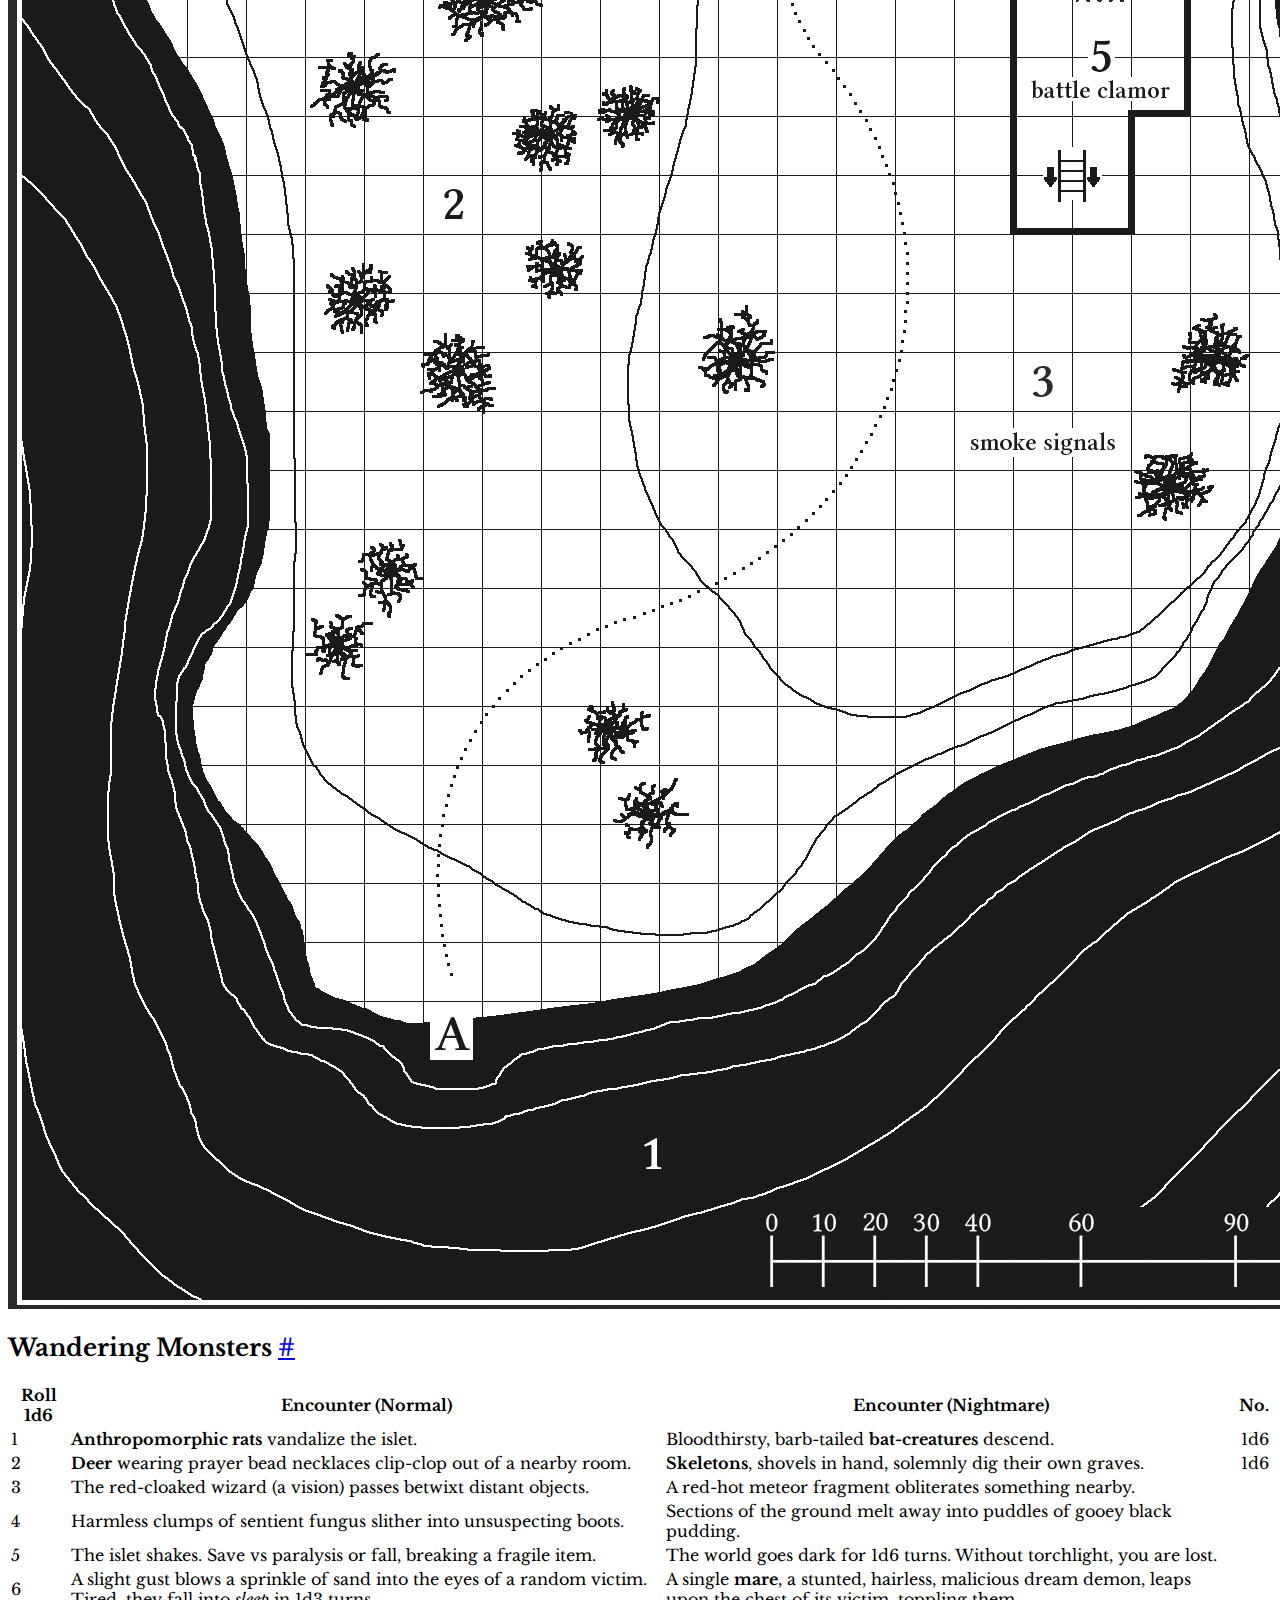
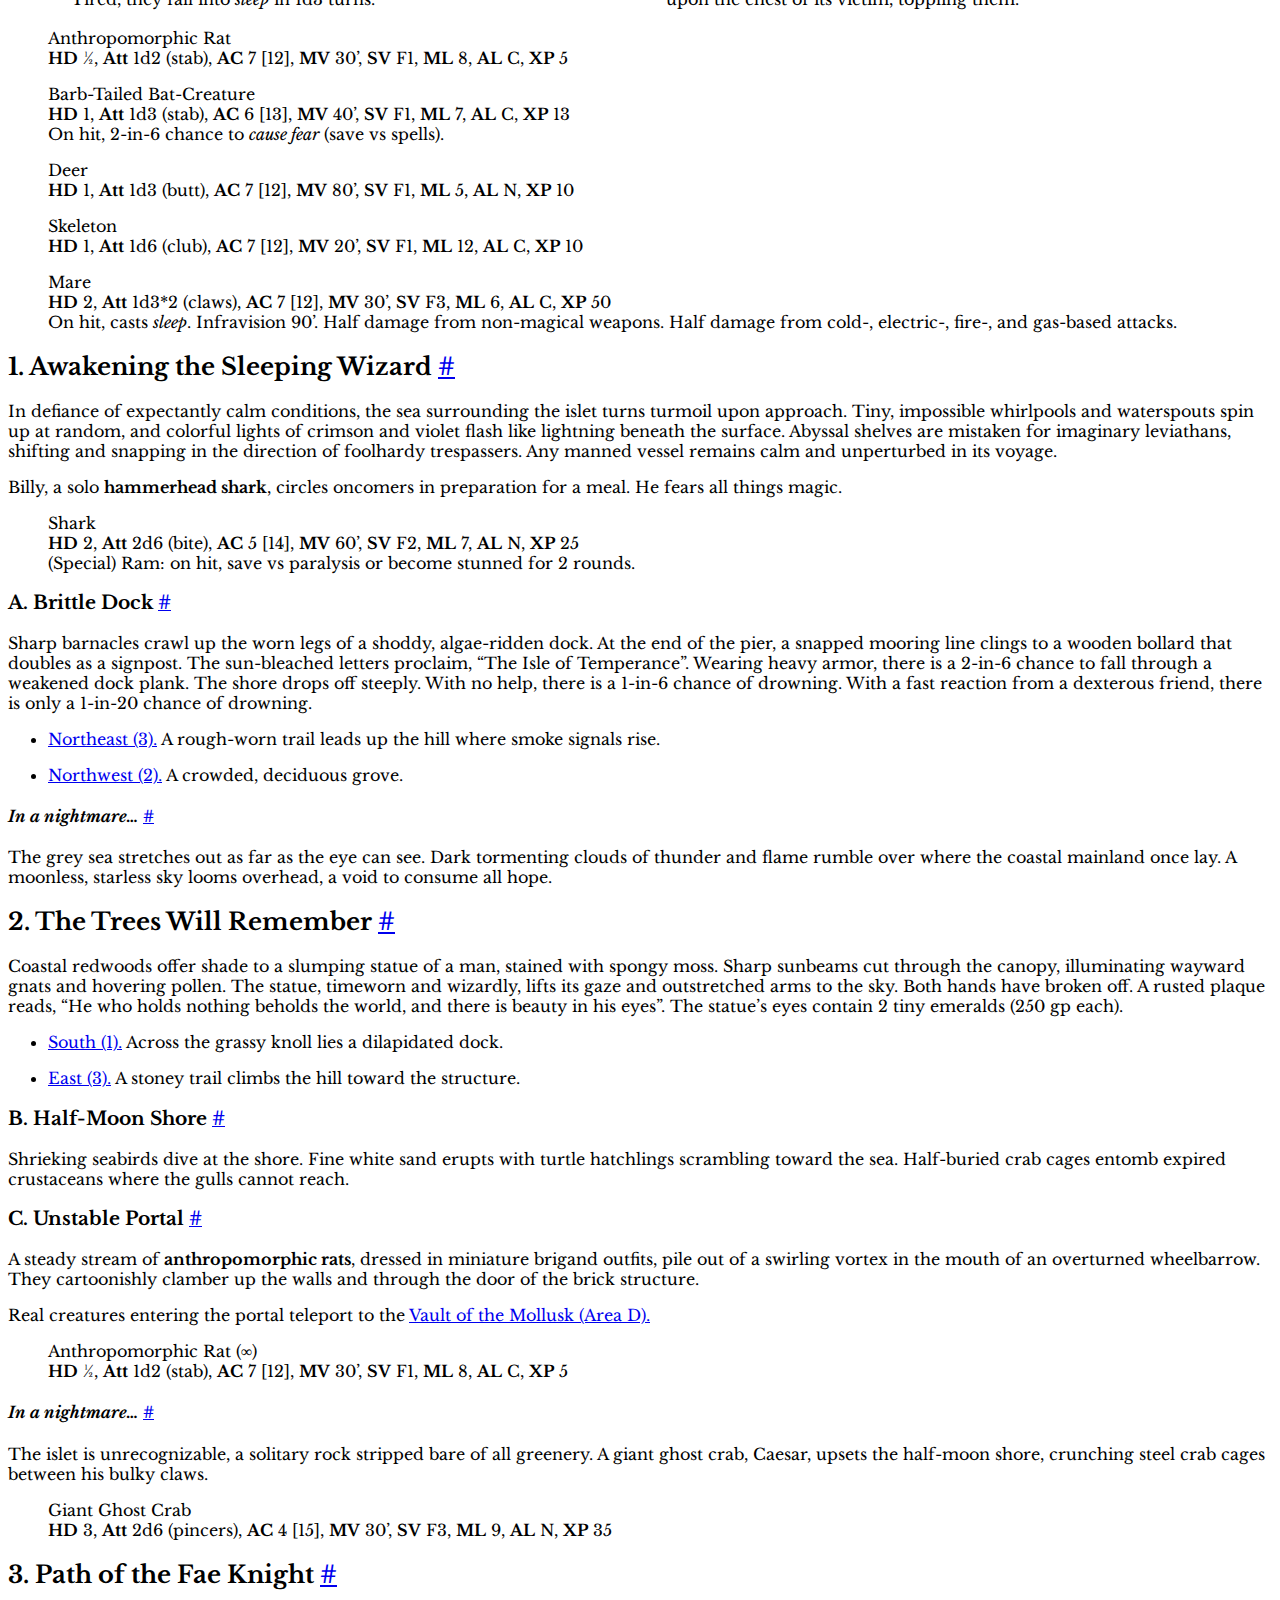
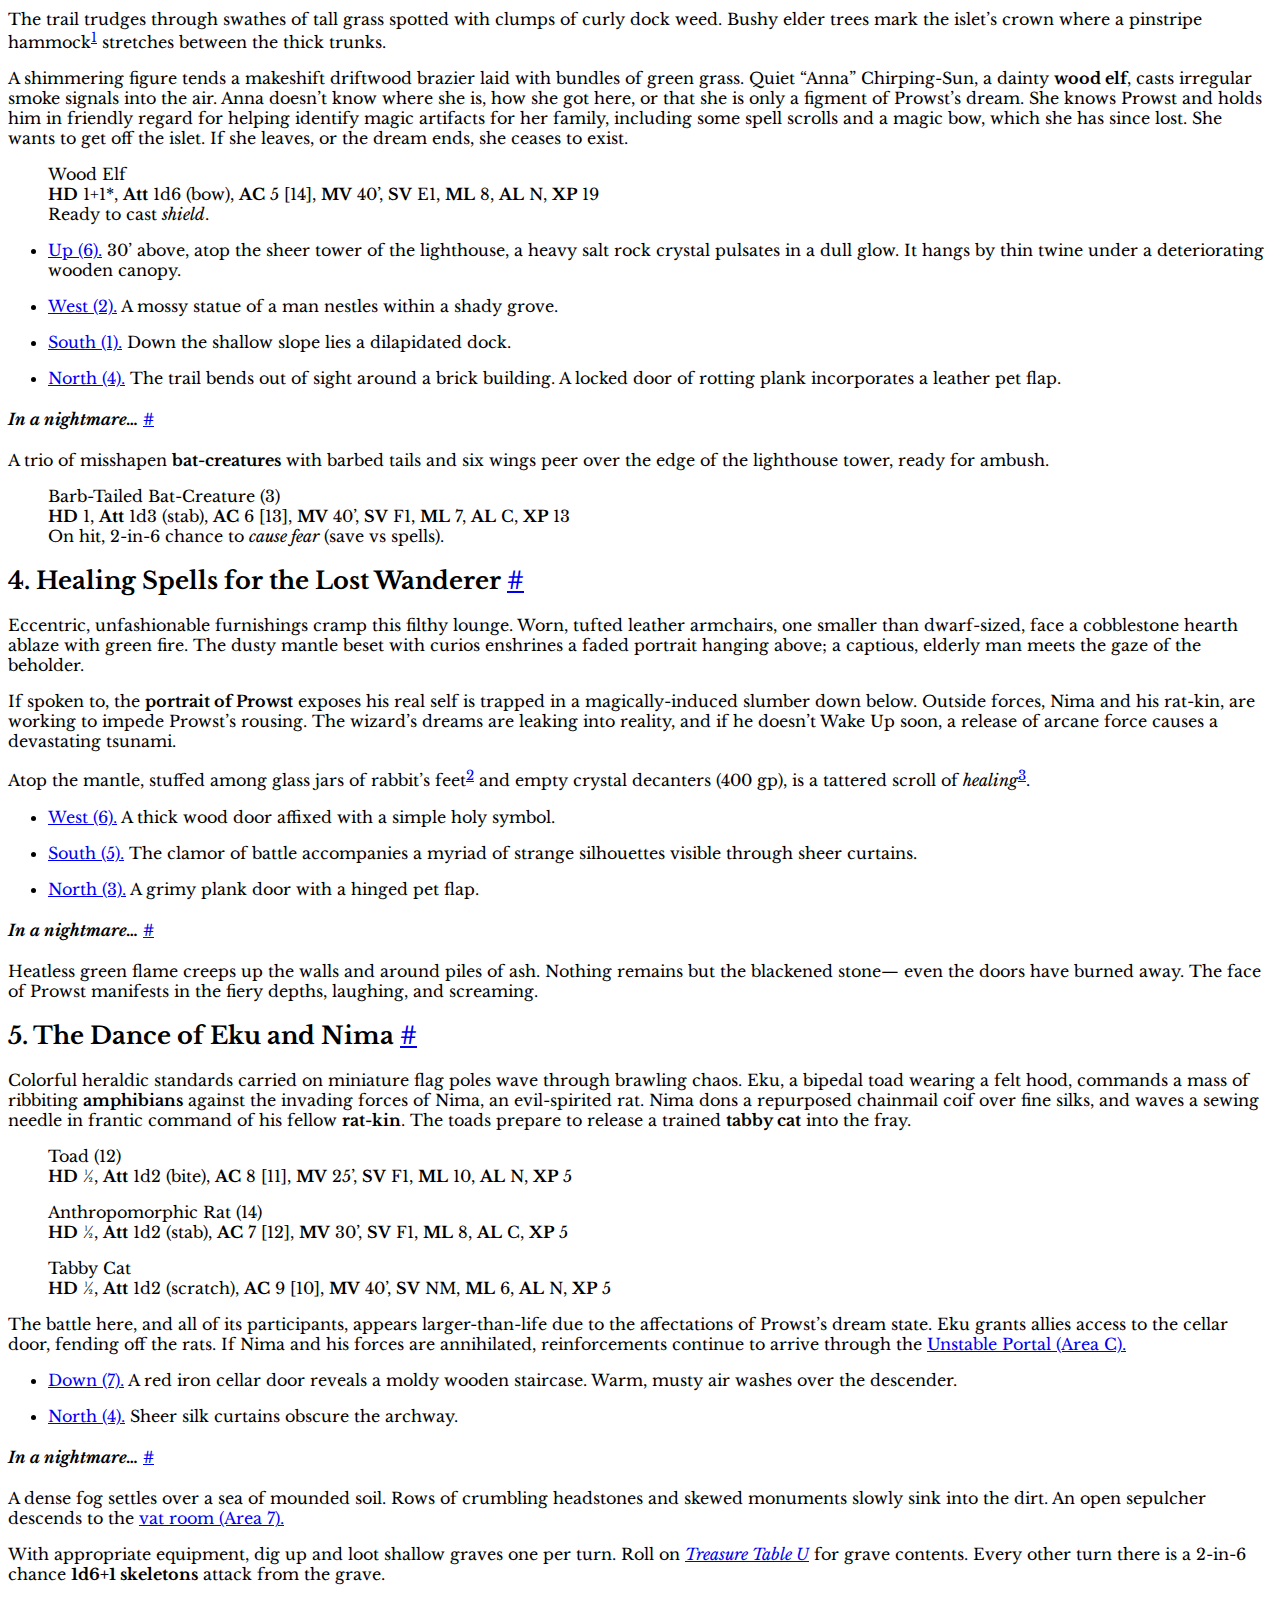
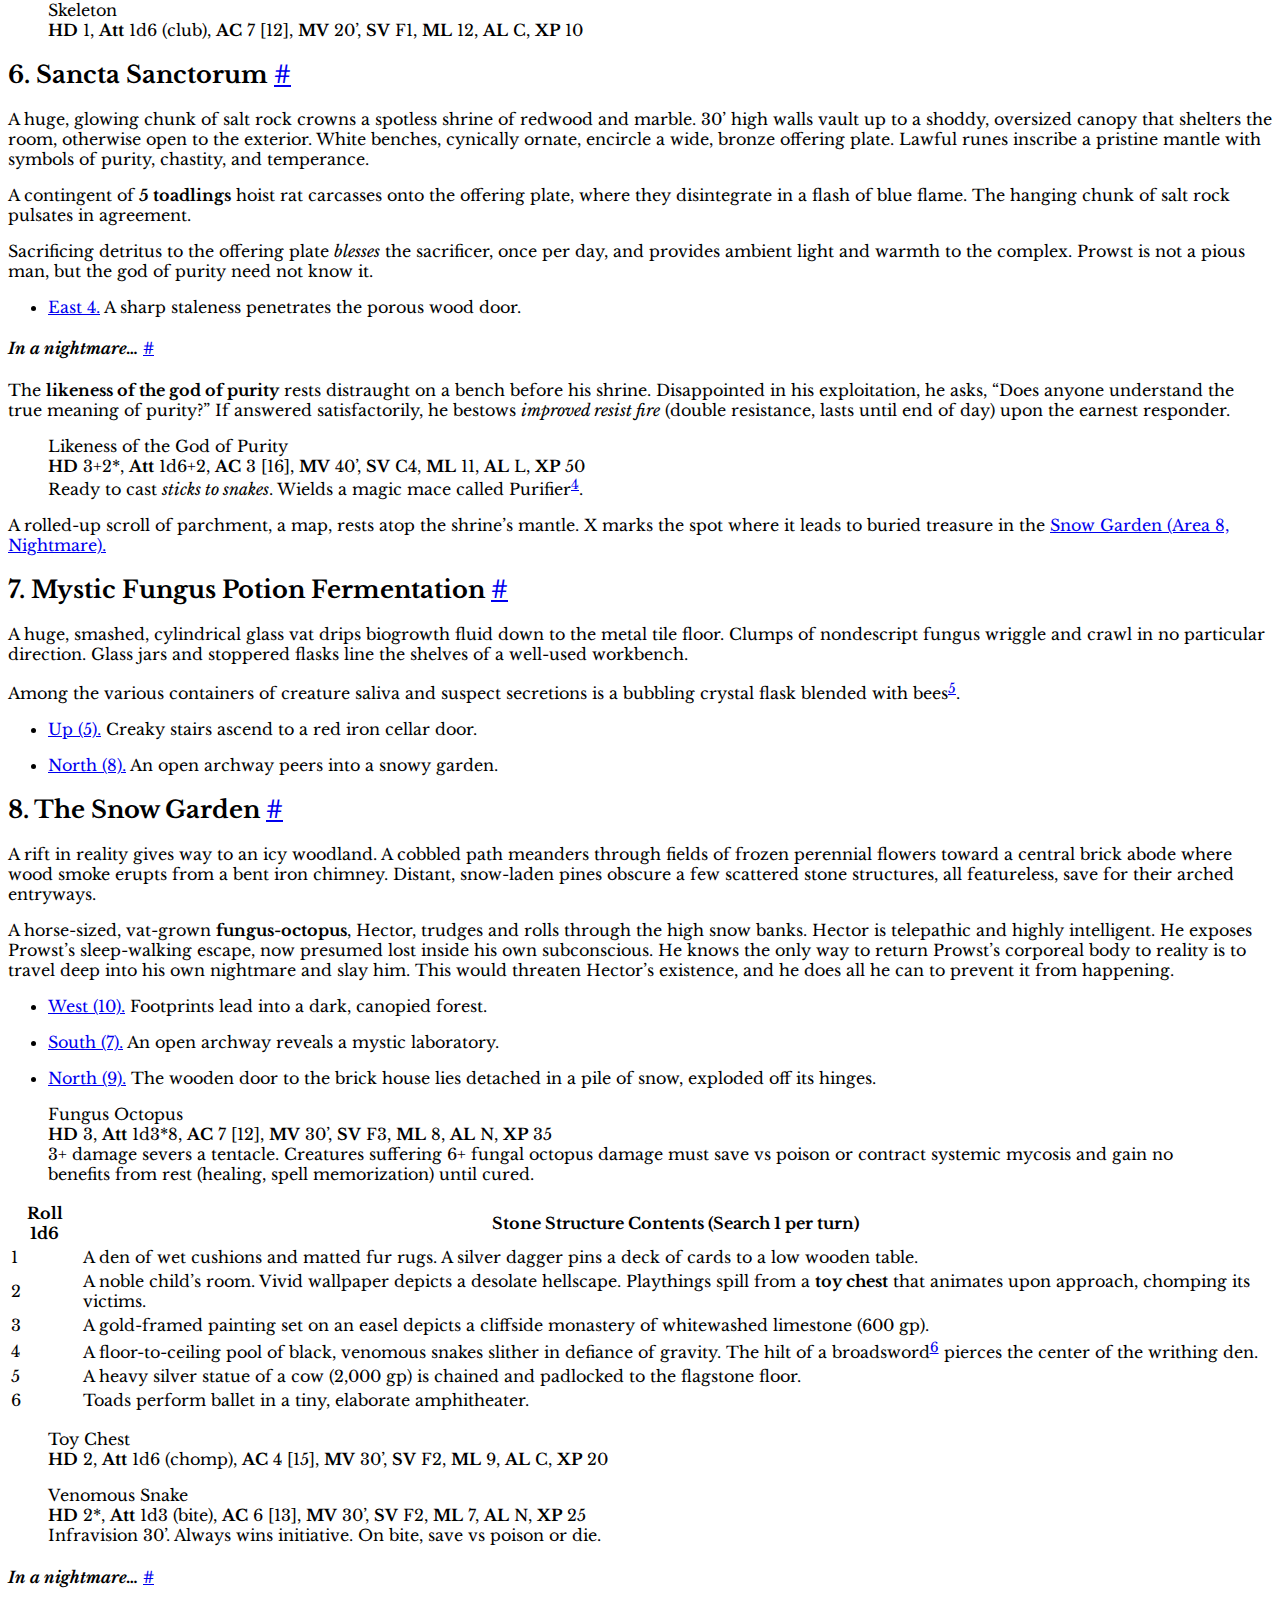
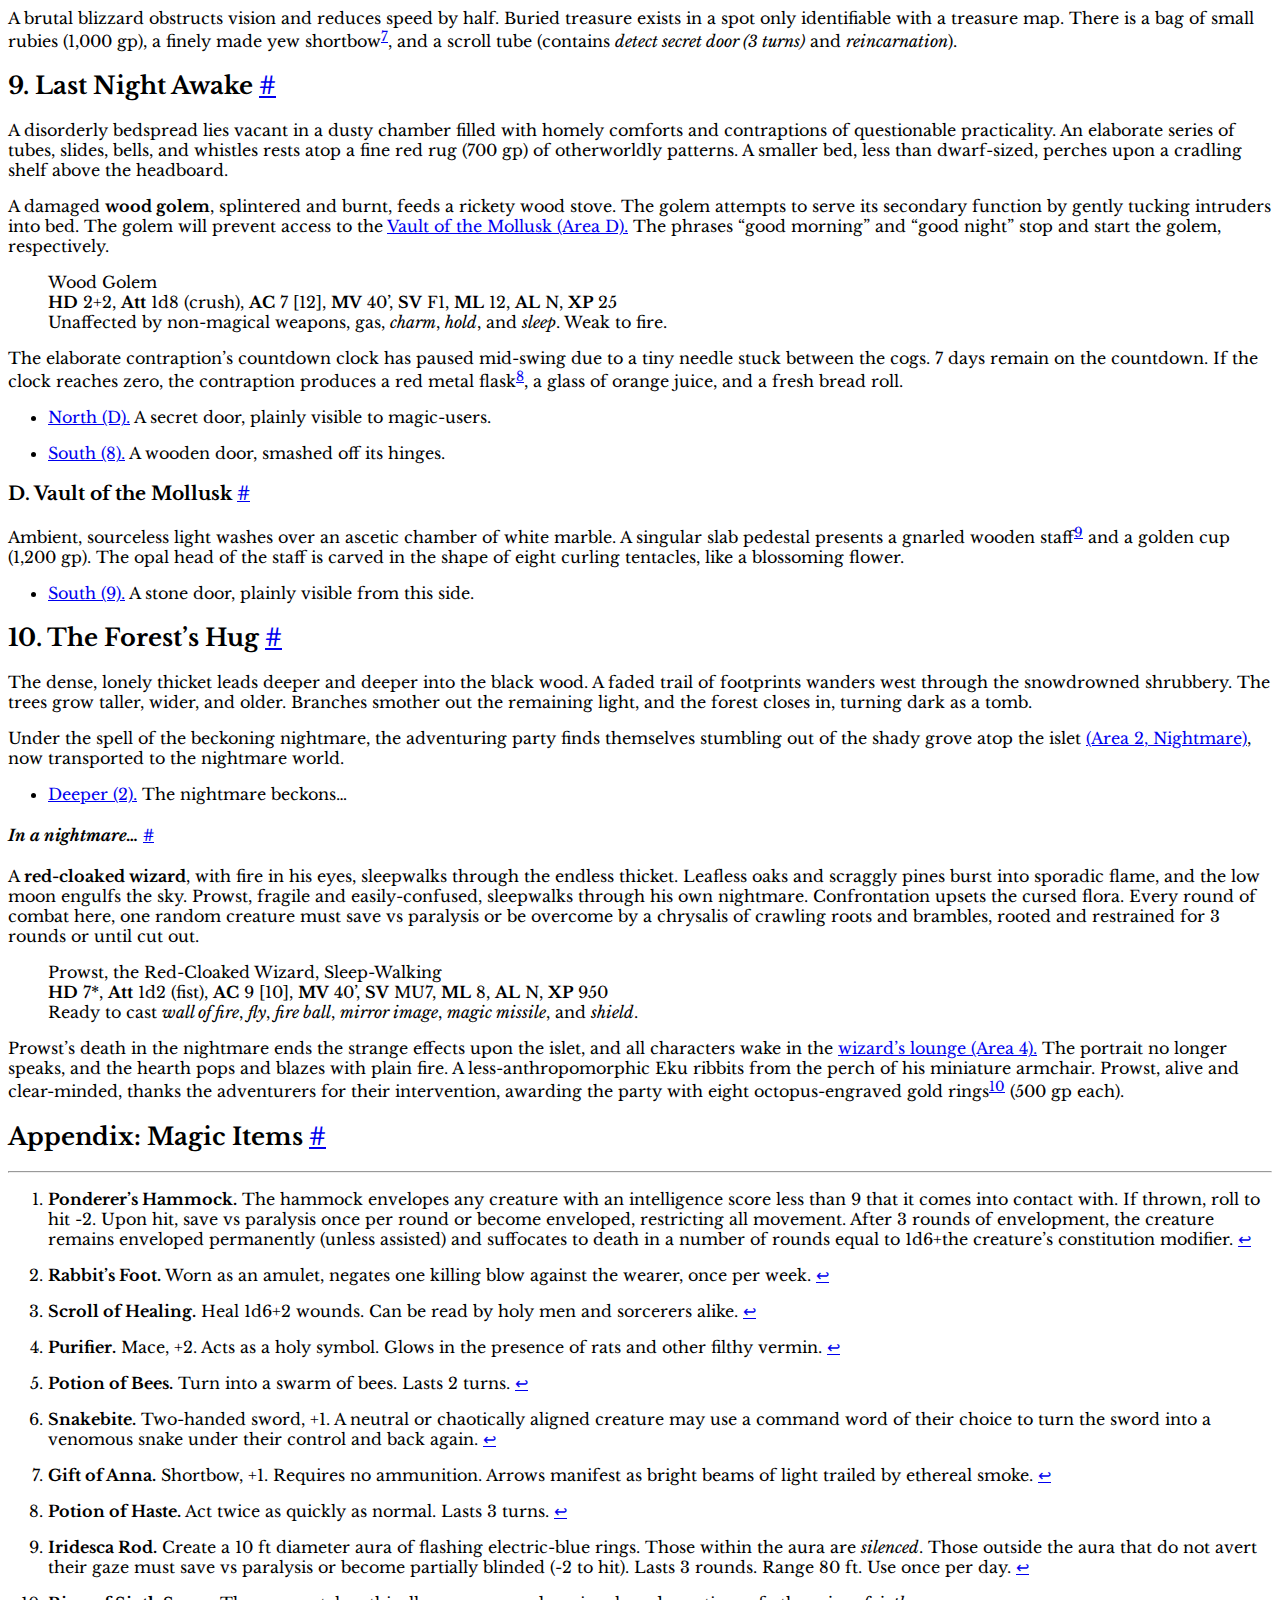
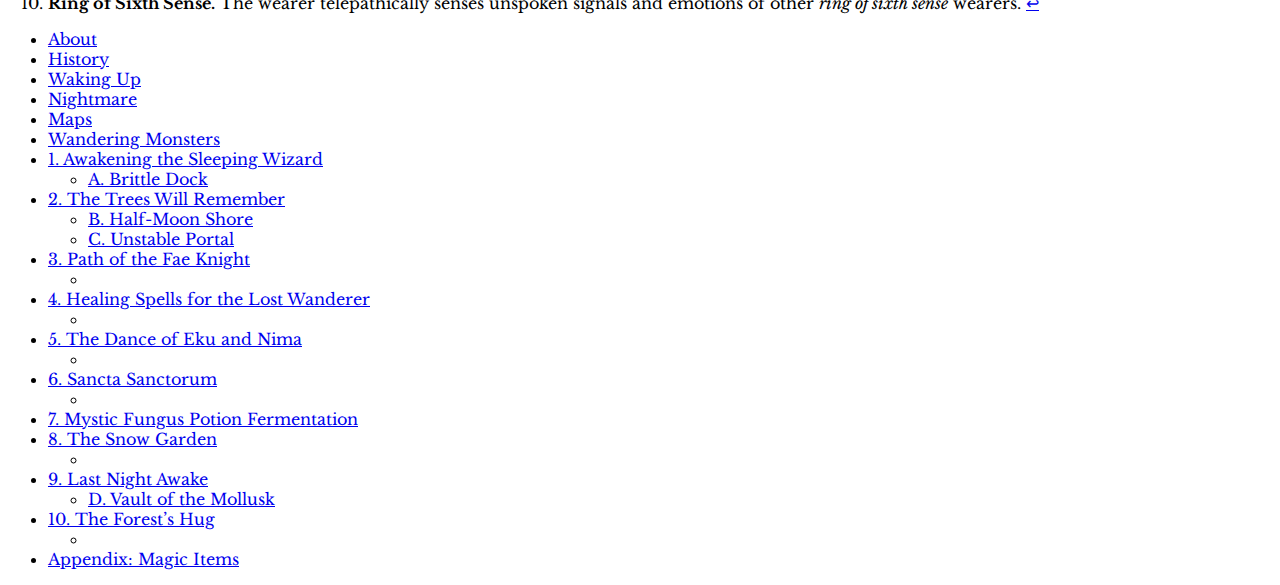
==== commit 81e6adeb: "updates" ====
--- a/public/index.html
+++ b/public/index.html
@@ -5,24 +5,20 @@
 <meta name="viewport" content="width=device-width, initial-scale=1.0">
 <meta name="description" content="About #-This is a tiny adventure location, designed for 4&ndash; 6 characters of levels 1&ndash; 2. It is heavily inspired by the dungeon synth album The Sleeping Wizard by Umbría.
-Concept, writing, title design, and layout by D. D. Gant. Cover art by Joan Llopis Doménech. Edited by Gin Bradbury.
-Hint: View in fullscreen for ease of use. Press F11 to toggle.
-History-#-The isolated islet of Temperance floats a hundred fathoms from the stony shore of the grey sea.">
+The Flames Witnessed at Temperance is a tiny adventure location designed for 4 to 6 characters of levels 1 to 3. It is heavily inspired by the dungeon synth album The Sleeping Wizard by Umbría.
+Concept, writing, title design, maps, and layout by D. D. Gant.
+Edited by V. Boško Gladyak. Cover art by Joan Llopis Doménech.
+View in fullscreen for ease of use. Press F11 to toggle.">
 <meta name="theme-color" content="#FFFFFF">
 <meta name="color-scheme" content="light dark"><meta property="og:title" content="" />
 <meta property="og:description" content="About #-This is a tiny adventure location, designed for 4&ndash; 6 characters of levels 1&ndash; 2. It is heavily inspired by the dungeon synth album The Sleeping Wizard by Umbría.
-Concept, writing, title design, and layout by D. D. Gant. Cover art by Joan Llopis Doménech. Edited by Gin Bradbury.
-Hint: View in fullscreen for ease of use. Press F11 to toggle.
-History-#-The isolated islet of Temperance floats a hundred fathoms from the stony shore of the grey sea." />
+The Flames Witnessed at Temperance is a tiny adventure location designed for 4 to 6 characters of levels 1 to 3. It is heavily inspired by the dungeon synth album The Sleeping Wizard by Umbría.
+Concept, writing, title design, maps, and layout by D. D. Gant.
+Edited by V. Boško Gladyak. Cover art by Joan Llopis Doménech.
+View in fullscreen for ease of use. Press F11 to toggle." />
 <meta property="og:type" content="article" />
-<meta property="og:url" content="http://the-flames-witnessed-at-temperance.ddgant.com/" /><meta property="og:image" content="http://the-flames-witnessed-at-temperance.ddgant.com/CoverTitle.png"/><meta property="article:section" content="" />
+<meta property="og:url" content="http://the-flames-witnessed-at-temperance.ddgant.com/" /><meta property="og:image" content="http://the-flames-witnessed-at-temperance.ddgant.com/Cover.png"/><meta property="article:section" content="" />
 
 
 <title>Index | The Flames Witnessed at Temperance</title>
@@ -30,7 +26,7 @@
 <link rel="icon" href="/favicon.ico" type="image/x-icon">
 <link rel="stylesheet" href="/book.min.9c735842d3803b2e5b4bba16812d6920349031036c18f018b6b2c0e4e377a85f.css" integrity="sha256-nHNYQtOAOy5bS7oWgS1pIDSQMQNsGPAYtrLA5ON3qF8=" crossorigin="anonymous">
   <script defer src="/flexsearch.min.js"></script>
-  <script defer src="/en.search.min.0fcd31617fe911afe560587d70eab3ccdc755869fe196d1b15c9b14f0b1a7e92.js" integrity="sha256-D80xYX/pEa/lYFh9cOqzzNx1WGn&#43;GW0bFcmxTwsafpI=" crossorigin="anonymous"></script>
+  <script defer src="/en.search.min.bcf6066d7ba1ccb458cabd05f5d5452da15a813b621789d33662c1880dd195b6.js" integrity="sha256-vPYGbXuhzLRYyr0F9dVFLaFagTtiF4nTNmLBiA3RlbY=" crossorigin="anonymous"></script>
 <!--
 Made with Book Theme
 https://github.com/alex-shpak/hugo-book
@@ -87,7 +83,7 @@
   </li>
   
   <li>
-    <a href="https://ddgant.itch.io/"  target="_blank" rel="noopener">
+    <a href="https://ddgant.itch.io/the-flames-witnessed-at-temperance/"  target="_blank" rel="noopener">
         Get the PDF at itch.io
       </a>
   </li>
@@ -149,24 +145,21 @@
     <li><a href="#waking-up">Waking Up</a></li>
     <li><a href="#nightmare">Nightmare</a></li>
     <li><a href="#maps">Maps</a></li>
-    <li><a href="#wandering-monsters">Wandering Monsters</a>
-      <ul>
-        <li></li>
-      </ul>
-    </li>
+    <li><a href="#wandering-monsters">Wandering Monsters</a></li>
     <li><a href="#1-awakening-the-sleeping-wizard">1. Awakening the Sleeping Wizard</a>
       <ul>
-        <li><a href="#a-brittle-dock">a. Brittle Dock</a></li>
+        <li><a href="#a-brittle-dock">A. Brittle Dock</a></li>
       </ul>
     </li>
     <li><a href="#2-the-trees-will-remember">2. The Trees Will Remember</a>
       <ul>
-        <li><a href="#b-half-moon-shore">b. Half-Moon Shore</a></li>
+        <li><a href="#b-half-moon-shore">B. Half-Moon Shore</a></li>
+        <li><a href="#c-unstable-portal">C. Unstable Portal</a></li>
       </ul>
     </li>
     <li><a href="#3-path-of-the-fae-knight">3. Path of the Fae Knight</a>
       <ul>
-        <li><a href="#c-unstable-portal">c. Unstable Portal</a></li>
+        <li></li>
       </ul>
     </li>
     <li><a href="#4-healing-spells-for-the-lost-wanderer">4. Healing Spells for the Lost Wanderer</a>
@@ -174,7 +167,11 @@
         <li></li>
       </ul>
     </li>
-    <li><a href="#5-the-dance-of-eku-and-nima">5. The Dance of Eku and Nima</a></li>
+    <li><a href="#5-the-dance-of-eku-and-nima">5. The Dance of Eku and Nima</a>
+      <ul>
+        <li></li>
+      </ul>
+    </li>
     <li><a href="#6-sancta-sanctorum">6. Sancta Sanctorum</a>
       <ul>
         <li></li>
@@ -188,7 +185,7 @@
     </li>
     <li><a href="#9-last-night-awake">9. Last Night Awake</a>
       <ul>
-        <li><a href="#d-vault-of-the-mollusk">d. Vault of the Mollusk</a></li>
+        <li><a href="#d-vault-of-the-mollusk">D. Vault of the Mollusk</a></li>
       </ul>
     </li>
     <li><a href="#10-the-forests-hug">10. The Forest&rsquo;s Hug</a>
@@ -196,6 +193,7 @@
         <li></li>
       </ul>
     </li>
+    <li><a href="#appendix-magic-items">Appendix: Magic Items</a></li>
   </ul>
 </nav>
 
@@ -213,33 +211,68 @@
   About
   <a class="anchor" href="#about">#</a>
 </h2>
-<p>This is a tiny adventure location, designed for 4&ndash; 6 characters of levels 1&ndash; 2. It is heavily inspired by the dungeon synth album The Sleeping Wizard by Umbría.</p>
-<p>Concept, writing, title design, and layout by D. D. Gant. Cover art by Joan Llopis Doménech. Edited by Gin Bradbury.</p>
-<p>Hint: View in fullscreen for ease of use. Press F11 to toggle.</p>
+<p>The Flames Witnessed at Temperance is a tiny adventure location designed for 4 to 6 characters of levels 1 to 3. It is heavily inspired by the dungeon synth album <a href="https://umbriasynth.bandcamp.com/album/the-sleeping-wizard">The Sleeping Wizard by Umbría.</a></p>
+<p>Concept, writing, title design, maps, and layout by D. D. Gant.<br>
+Edited by V. Boško Gladyak. Cover art by Joan Llopis Doménech.</p>
+<p>View in fullscreen for ease of use. Press F11 to toggle.</p>
 <h2 id="history">
   History
   <a class="anchor" href="#history">#</a>
 </h2>
-<p>The isolated islet of Temperance floats a hundred fathoms from the stony shore of the grey sea. A weathered structure of brick and plank supports a decrepit lighthouse there. Local legend speculates the place was once home to an eccentric scholar and practicer of magics. For the better part of a century, the lighthouse has stood dormant, and the forces of nature have all but reclaimed the utilitarian facade. Of late, crabbers and leech collectors report a dim, flickering light on the horizon during the early morning hours of their commute. Under the high sun, the anxious waves crash down upon an idle dock, which guards the only path up to the crowning edifice. Days pass, the light burns, and rumor spreads. The coast is alive with story, and the flames at Temperance burn once more.</p>
-<p>The wizard of the islet, Prowst, has entered into a deep, magical slumber, intending to wait out the results of a century-long experiment. He has left behind his trusted familiar, Eku the toad, to care for the facility and guard against malicious intruders. One of Prowst&rsquo;s academic rivals has sent their own familiar, Nima the rat, to meddle with the experiment. The forces of Nima have acted to prevent the wizard&rsquo;s rousing, and his uneasy dreams now seep into reality. In distress, Eku lit the beacon atop the lighthouse, chancing to attract a savior to rescue Prowst and sway the fate of the islet of Temperance— before it&rsquo;s too late.</p>
+<p>The isolated islet of Temperance floats less than a league from the stony shore of the gray sea. A weathered structure of brick and plank supports a blocky tower, its silhouette visible in the hazy ocean sunrise of the waning year. The wisest elders recall the place once home to an eccentric scholar and practitioner of damnable magics. For the better part of the passing century, the lighthouse has stood dormant, the forces of nature all but reclaiming its utilitarian facade. Of late and now, the crabbers and leech collectors report a dim, colorless light on the horizon during the early morning hours of their commute. A light that does not go out. Days pass, and the rumor spreads. The coast is alive with story, and the flames at Temperance burn once more.</p>
+<p>The wizard of the islet, Prowst, has entered a deep, magical slumber, waiting for the result of a century-long experiment. He entrusts his faithful familiar, Eku the toad, to care for the complex and guard against malicious intruders. One of Prowst’s academic rivals has sent their own familiar, Nima the rat, to meddle with the experiment. The forces of Nima act to prevent the wizard’s rousing as his uneasy dreams seep into reality. In distress, Eku lit the beacon atop the lighthouse, chancing to attract a savior to rescue Prowst and sway the fate of the islet of Temperance— before its doom.</p>
 <h2 id="waking-up">
   Waking Up
   <a class="anchor" href="#waking-up">#</a>
 </h2>
-<p>Everything strange happening on the islet is a part of a dream or a nightmare. Real creatures that die in either one of these alternate realities do not actually die— they wake up— in a cold sweat at a randomly determined location upon the islet.</p>
-<ol>
-<li>Lying on the Dock.</li>
-<li>Half-buried in the sand on the Half-Moon Shore.</li>
-<li>In the shade of the Trees that Will Remember.</li>
-<li>In the tall grass at the Path of the Fae Knight.</li>
-<li>Nestled in an armchair for the Lost Wanderer.</li>
-<li>In pews of the Sancta Sanctorum.</li>
-</ol>
+<p>Everything strange happening on the islet is a part of a dream or a nightmare. Real creatures that die in either one of these alternate realities do not actually die— they Wake Up— in a cold sweat at a random location upon the islet.</p>
+<table>
+<thead>
+<tr>
+<th><strong>Roll 1d6</strong></th>
+<th><strong>Name</strong></th>
+<th style="text-align:right"><strong>Area</strong></th>
+</tr>
+</thead>
+<tbody>
+<tr>
+<td>1</td>
+<td>Lying on the Dock</td>
+<td style="text-align:right"><a href="#a-brittle-dock">A</a></td>
+</tr>
+<tr>
+<td>2</td>
+<td>Half-buried in the sand on the Half-Moon Shore</td>
+<td style="text-align:right"><a href="#b-half-moon-shore">B</a></td>
+</tr>
+<tr>
+<td>3</td>
+<td>In the shade of the Trees that Will Remember</td>
+<td style="text-align:right"><a href="#2-the-trees-will-remember">2</a></td>
+</tr>
+<tr>
+<td>4</td>
+<td>In the tall grass at the Path of the Fae Knight</td>
+<td style="text-align:right"><a href="#3-path-of-the-fae-knight">3</a></td>
+</tr>
+<tr>
+<td>5</td>
+<td>Nestled in an armchair for the Lost Wanderer</td>
+<td style="text-align:right"><a href="#4-healing-spells-for-the-lost-wanderer">4</a></td>
+</tr>
+<tr>
+<td>6</td>
+<td>In pews of the Sancta Sanctorum</td>
+<td style="text-align:right"><a href="#6-sancta-sanctorum">6</a></td>
+</tr>
+</tbody>
+</table>
+<p>Upon Waking Up, the character is free to travel back into the depths of the seeping dream until victory is achieved.</p>
 <h2 id="nightmare">
   Nightmare
   <a class="anchor" href="#nightmare">#</a>
 </h2>
-<p>Wandering into the The Forest&rsquo;s Hug (area 10) leads deeper into the subconscious of the wizard&rsquo;s nightmares. A dimension door there leads back to the surface of the islet, but to a different reality that has skewed further toward chaos. Some areas feature ``nightmare affectations&quot; that are only visible after this point. Areas that do not feature nightmare affectations remain the same, just darker, bleaker, and more otherworldly. It is not possible to return from the nightmare without either dying (waking up) or waking up Prowst. The only way to wake up Prowst is to kill him in his own nightmare.</p>
+<p>The twisting thickets of <a href="#10-the-forests-hug">The Forest’s Hug (Area 10)</a> lead deeper into the subconscious of the wizard’s nightmare. A dimensional door returns wanderers to the surface, but to a different branching reality that has skewed further toward chaos. Some areas feature nightmare affectations that are only visible after this point. Areas that do not feature nightmare affectations remain the same, realized darker and bleaker. It is not possible to return from the nightmare without either dying (Waking Up) or killing Prowst, forcing him to Wake Up.</p>
 <h2 id="maps">
   Maps
   <a class="anchor" href="#maps">#</a>
@@ -249,114 +282,431 @@
   Wandering Monsters
   <a class="anchor" href="#wandering-monsters">#</a>
 </h2>
-<h4 id="in-a-dream">
-  In a dream&hellip;
-  <a class="anchor" href="#in-a-dream">#</a>
-</h4>
-<ol>
-<li>Anthropomorphic rats, vandalizing anything.</li>
-<li>Deer wearing prayer bead necklaces clip-clop out of a nearby room.</li>
-<li>A passing vision of the red-cloaked wizard, betwixt distant objects.</li>
-<li>Harmless clumps of sentient fungus slither into unsuspecting boots.</li>
-<li>The islet shakes. Save vs paralysis or fall, breaking a fragile item.</li>
-<li>A slight gust blows a sprinkle of sand into the eyes of a random victim. Tired, they will fall into sleep in 1d3 turns.</li>
-</ol>
-<h4 id="in-a-nightmare">
-  In a nightmare&hellip;
-  <a class="anchor" href="#in-a-nightmare">#</a>
-</h4>
-<ol>
-<li>Bloodthirsty, barb-tailed bat-creatures descend.</li>
-<li>Skeletons, shovels in hand, solemnly digging their own graves.</li>
-<li>A red-hot meteor fragment obliterates something nearby.</li>
-<li>Sections of the ground melt away into puddles of gooey black pudding.</li>
-<li>The world goes dark for 1d6 turns. Without torchlight, you are lost.</li>
-<li>A single mare, a stunted, hairless, malicious dream demon, leaps upon the chest of its victim, toppling them.</li>
-</ol>
+<table>
+<thead>
+<tr>
+<th><strong>Roll 1d6</strong></th>
+<th><strong>Encounter (Normal)</strong></th>
+<th><strong>Encounter (Nightmare)</strong></th>
+<th style="text-align:right"><strong>No.</strong></th>
+</tr>
+</thead>
+<tbody>
+<tr>
+<td>1</td>
+<td><strong>Anthropomorphic rats</strong> vandalize the islet.</td>
+<td>Bloodthirsty, barb-tailed <strong>bat-creatures</strong> descend.</td>
+<td style="text-align:right">1d6</td>
+</tr>
+<tr>
+<td>2</td>
+<td><strong>Deer</strong> wearing prayer bead necklaces clip-clop out of a nearby room.</td>
+<td><strong>Skeletons</strong>, shovels in hand, solemnly dig their own graves.</td>
+<td style="text-align:right">1d6</td>
+</tr>
+<tr>
+<td>3</td>
+<td>The red-cloaked wizard (a vision) passes betwixt distant objects.</td>
+<td>A red-hot meteor fragment obliterates something nearby.</td>
+<td></td>
+</tr>
+<tr>
+<td>4</td>
+<td>Harmless clumps of sentient fungus slither into unsuspecting boots.</td>
+<td>Sections of the ground melt away into puddles of gooey black pudding.</td>
+<td></td>
+</tr>
+<tr>
+<td>5</td>
+<td>The islet shakes. Save vs paralysis or fall, breaking a fragile item.</td>
+<td>The world goes dark for 1d6 turns. Without torchlight, you are lost.</td>
+<td></td>
+</tr>
+<tr>
+<td>6</td>
+<td>A slight gust blows a sprinkle of sand into the eyes of a random victim. Tired, they fall into <em>sleep</em> in 1d3 turns.</td>
+<td>A single <strong>mare</strong>, a stunted, hairless, malicious dream demon, leaps upon the chest of its victim, toppling them.</td>
+<td></td>
+</tr>
+</tbody>
+</table>
+<blockquote>
+<p>Anthropomorphic Rat<br>
+<strong>HD</strong> ½, <strong>Att</strong> 1d2 (stab), <strong>AC</strong> 7 [12], <strong>MV</strong> 30&rsquo;, <strong>SV</strong> F1, <strong>ML</strong> 8, <strong>AL</strong> C, <strong>XP</strong> 5</p>
+</blockquote>
+<blockquote>
+<p>Barb-Tailed Bat-Creature<br>
+<strong>HD</strong> 1, <strong>Att</strong> 1d3 (stab), <strong>AC</strong> 6 [13], <strong>MV</strong> 40&rsquo;, <strong>SV</strong> F1, <strong>ML</strong> 7, <strong>AL</strong> C, <strong>XP</strong> 13<br>
+On hit, 2-in-6 chance to <em>cause fear</em> (save vs spells).</p>
+</blockquote>
+<blockquote>
+<p>Deer<br>
+<strong>HD</strong> 1, <strong>Att</strong> 1d3 (butt), <strong>AC</strong> 7 [12], <strong>MV</strong> 80&rsquo;, <strong>SV</strong> F1, <strong>ML</strong> 5, <strong>AL</strong> N, <strong>XP</strong> 10</p>
+</blockquote>
+<blockquote>
+<p>Skeleton<br>
+<strong>HD</strong> 1, <strong>Att</strong> 1d6 (club), <strong>AC</strong> 7 [12], <strong>MV</strong> 20&rsquo;, <strong>SV</strong> F1, <strong>ML</strong> 12, <strong>AL</strong> C, <strong>XP</strong> 10</p>
+</blockquote>
+<blockquote>
+<p>Mare<br>
+<strong>HD</strong> 2, <strong>Att</strong> 1d3*2 (claws), <strong>AC</strong> 7 [12], <strong>MV</strong> 30&rsquo;, <strong>SV</strong> F3, <strong>ML</strong> 6, <strong>AL</strong> C, <strong>XP</strong> 50<br>
+On hit, casts <em>sleep</em>. Infravision 90&rsquo;. Half damage from non-magical weapons. Half damage from cold-, electric-, fire-, and gas-based attacks.</p>
+</blockquote>
 <h2 id="1-awakening-the-sleeping-wizard">
   1. Awakening the Sleeping Wizard
   <a class="anchor" href="#1-awakening-the-sleeping-wizard">#</a>
 </h2>
+<p>In defiance of expectantly calm conditions, the sea surrounding the islet turns turmoil upon approach. Tiny, impossible whirlpools and waterspouts spin up at random, and colorful lights of crimson and violet flash like lightning beneath the surface. Abyssal shelves are mistaken for imaginary leviathans, shifting and snapping in the direction of foolhardy trespassers. Any manned vessel remains calm and unperturbed in its voyage.</p>
+<p>Billy, a solo <strong>hammerhead shark</strong>, circles oncomers in preparation for a meal. He fears all things magic.</p>
+<blockquote>
+<p>Shark<br>
+<strong>HD</strong> 2, <strong>Att</strong> 2d6 (bite), <strong>AC</strong> 5 [14], <strong>MV</strong> 60&rsquo;, <strong>SV</strong> F2, <strong>ML</strong> 7, <strong>AL</strong> N, <strong>XP</strong> 25<br>
+(Special) Ram: on hit, save vs paralysis or become stunned for 2 rounds.</p>
+</blockquote>
 <h3 id="a-brittle-dock">
-  a. Brittle Dock
+  A. Brittle Dock
   <a class="anchor" href="#a-brittle-dock">#</a>
 </h3>
+<p>Sharp barnacles crawl up the worn legs of a shoddy, algae-ridden dock. At the end of the pier, a snapped mooring line clings to a wooden bollard that doubles as a signpost. The sun-bleached letters proclaim, “The Isle of Temperance”. Wearing heavy armor, there is a 2-in-6 chance to fall through a weakened dock plank. The shore drops off steeply. With no help, there is a 1-in-6 chance of drowning. With a fast reaction from a dexterous friend, there is only a 1-in-20 chance of drowning.</p>
+<ul>
+<li>
+<p><a href="#3-path-of-the-fae-knight">Northeast (3).</a> A rough-worn trail leads up the hill where smoke signals rise.</p>
+</li>
+<li>
+<p><a href="#2-the-trees-will-remember">Northwest (2).</a> A crowded, deciduous grove.</p>
+</li>
+</ul>
+<h4 id="in-a-nightmare">
+  <em>In a nightmare&hellip;</em>
+  <a class="anchor" href="#in-a-nightmare">#</a>
+</h4>
+<p>The grey sea stretches out as far as the eye can see. Dark tormenting clouds of thunder and flame rumble over where the coastal mainland once lay. A moonless, starless sky looms overhead, a void to consume all hope.</p>
+<h2 id="2-the-trees-will-remember">
+  2. The Trees Will Remember
+  <a class="anchor" href="#2-the-trees-will-remember">#</a>
+</h2>
+<p>Coastal redwoods offer shade to a slumping statue of a man, stained with spongy moss. Sharp sunbeams cut through the canopy, illuminating wayward gnats and hovering pollen. The statue, timeworn and wizardly, lifts its gaze and outstretched arms to the sky. Both hands have broken off. A rusted plaque reads, “He who holds nothing beholds the world, and there is beauty in his eyes”. The statue’s eyes contain 2 tiny emeralds (250 gp each).</p>
+<ul>
+<li>
+<p><a href="#1-awakening-the-sleeping-wizard">South (1).</a> Across the grassy knoll lies a dilapidated dock.</p>
+</li>
+<li>
+<p><a href="#3-path-of-the-fae-knight">East (3).</a> A stoney trail climbs the hill toward the structure.</p>
+</li>
+</ul>
+<h3 id="b-half-moon-shore">
+  B. Half-Moon Shore
+  <a class="anchor" href="#b-half-moon-shore">#</a>
+</h3>
+<p>Shrieking seabirds dive at the shore. Fine white sand erupts with turtle hatchlings scrambling toward the sea. Half-buried crab cages entomb expired crustaceans where the gulls cannot reach.</p>
+<h3 id="c-unstable-portal">
+  C. Unstable Portal
+  <a class="anchor" href="#c-unstable-portal">#</a>
+</h3>
+<p>A steady stream of <strong>anthropomorphic rats</strong>, dressed in miniature brigand outfits, pile out of a swirling vortex in the mouth of an overturned wheelbarrow. They cartoonishly clamber up the walls and through the door of the brick structure.</p>
+<p>Real creatures entering the portal teleport to the <a href="#d-vault-of-the-mollusk">Vault of the Mollusk (Area D).</a></p>
+<blockquote>
+<p>Anthropomorphic Rat (∞)<br>
+<strong>HD</strong> ½, <strong>Att</strong> 1d2 (stab), <strong>AC</strong> 7 [12], <strong>MV</strong> 30&rsquo;, <strong>SV</strong> F1, <strong>ML</strong> 8, <strong>AL</strong> C, <strong>XP</strong> 5</p>
+</blockquote>
 <h4 id="in-a-nightmare-1">
   <em>In a nightmare&hellip;</em>
   <a class="anchor" href="#in-a-nightmare-1">#</a>
 </h4>
-<h2 id="2-the-trees-will-remember">
-  2. The Trees Will Remember
-  <a class="anchor" href="#2-the-trees-will-remember">#</a>
-</h2>
-<h3 id="b-half-moon-shore">
-  b. Half-Moon Shore
-  <a class="anchor" href="#b-half-moon-shore">#</a>
-</h3>
+<p>The islet is unrecognizable, a solitary rock stripped bare of all greenery. A giant ghost crab, Caesar, upsets the half-moon shore, crunching steel crab cages between his bulky claws.</p>
+<blockquote>
+<p>Giant Ghost Crab<br>
+<strong>HD</strong> 3, <strong>Att</strong> 2d6 (pincers), <strong>AC</strong> 4 [15], <strong>MV</strong> 30&rsquo;, <strong>SV</strong> F3, <strong>ML</strong> 9, <strong>AL</strong> N, <strong>XP</strong> 35</p>
+</blockquote>
+<h2 id="3-path-of-the-fae-knight">
+  3. Path of the Fae Knight
+  <a class="anchor" href="#3-path-of-the-fae-knight">#</a>
+</h2>
+<p>The trail trudges through swathes of tall grass spotted with clumps of curly dock weed. Bushy elder trees mark the islet’s crown where a pinstripe hammock<sup id="fnref:1"><a href="#fn:1" class="footnote-ref" role="doc-noteref">1</a></sup> stretches between the thick trunks.</p>
+<p>A shimmering figure tends a makeshift driftwood brazier laid with bundles of green grass. Quiet “Anna” Chirping-Sun, a dainty <strong>wood elf</strong>, casts irregular smoke signals into the air. Anna doesn’t know where she is, how she got here, or that she is only a figment of Prowst’s dream. She knows Prowst and holds him in friendly regard for helping identify magic artifacts for her family, including some spell scrolls and a magic bow, which she has since lost. She wants to get off the islet. If she leaves, or the dream ends, she ceases to exist.</p>
+<blockquote>
+<p>Wood Elf<br>
+<strong>HD</strong> 1+1*, <strong>Att</strong> 1d6 (bow), <strong>AC</strong> 5 [14], <strong>MV</strong> 40&rsquo;, <strong>SV</strong> E1, <strong>ML</strong> 8, <strong>AL</strong> N, <strong>XP</strong> 19<br>
+Ready to cast <em>shield</em>.</p>
+</blockquote>
+<ul>
+<li>
+<p><a href="#6-sancta-sanctorum">Up (6).</a> 30’ above, atop the sheer tower of the lighthouse, a heavy salt rock crystal pulsates in a dull glow. It hangs by thin twine under a deteriorating wooden canopy.</p>
+</li>
+<li>
+<p><a href="#2-the-trees-will-remember">West (2).</a> A mossy statue of a man nestles within a shady grove.</p>
+</li>
+<li>
+<p><a href="#1-awakening-the-sleeping-wizard">South (1).</a> Down the shallow slope lies a dilapidated dock.</p>
+</li>
+<li>
+<p><a href="#4-healing-spells-for-the-lost-wanderer">North (4).</a> The trail bends out of sight around a brick building. A locked door of rotting plank incorporates a leather pet flap.</p>
+</li>
+</ul>
 <h4 id="in-a-nightmare-2">
   <em>In a nightmare&hellip;</em>
   <a class="anchor" href="#in-a-nightmare-2">#</a>
 </h4>
-<h2 id="3-path-of-the-fae-knight">
-  3. Path of the Fae Knight
-  <a class="anchor" href="#3-path-of-the-fae-knight">#</a>
-</h2>
-<h3 id="c-unstable-portal">
-  c. Unstable Portal
-  <a class="anchor" href="#c-unstable-portal">#</a>
-</h3>
+<p>A trio of misshapen <strong>bat-creatures</strong> with barbed tails and six wings peer over the edge of the lighthouse tower, ready for ambush.</p>
+<blockquote>
+<p>Barb-Tailed Bat-Creature (3)<br>
+<strong>HD</strong> 1, <strong>Att</strong> 1d3 (stab), <strong>AC</strong> 6 [13], <strong>MV</strong> 40&rsquo;, <strong>SV</strong> F1, <strong>ML</strong> 7, <strong>AL</strong> C, <strong>XP</strong> 13<br>
+On hit, 2-in-6 chance to <em>cause fear</em> (save vs spells).</p>
+</blockquote>
+<h2 id="4-healing-spells-for-the-lost-wanderer">
+  4. Healing Spells for the Lost Wanderer
+  <a class="anchor" href="#4-healing-spells-for-the-lost-wanderer">#</a>
+</h2>
+<p>Eccentric, unfashionable furnishings cramp this filthy lounge. Worn, tufted leather armchairs, one smaller than dwarf-sized, face a cobblestone hearth ablaze with green fire. The dusty mantle beset with
+curios enshrines a faded portrait hanging above; a captious, elderly man meets the gaze of the beholder.</p>
+<p>If spoken to, the <strong>portrait of Prowst</strong> exposes his real self is trapped in a magically-induced slumber down below. Outside forces, Nima and his rat-kin, are working to impede Prowst’s rousing. The wizard’s dreams are leaking into reality, and if he doesn’t Wake Up soon, a release of arcane force causes a devastating tsunami.</p>
+<p>Atop the mantle, stuffed among glass jars of rabbit’s feet<sup id="fnref:2"><a href="#fn:2" class="footnote-ref" role="doc-noteref">2</a></sup> and empty crystal decanters (400 gp), is a tattered scroll of <em>healing</em><sup id="fnref:3"><a href="#fn:3" class="footnote-ref" role="doc-noteref">3</a></sup>.</p>
+<ul>
+<li>
+<p><a href="#6-sancta-sanctorum">West (6).</a> A thick wood door affixed with a simple holy symbol.</p>
+</li>
+<li>
+<p><a href="#5-the-dance-of-eku-and-nima">South (5).</a> The clamor of battle accompanies a myriad of strange silhouettes visible through sheer curtains.</p>
+</li>
+<li>
+<p><a href="#3-path-of-the-fae-knight">North (3).</a> A grimy plank door with a hinged pet flap.</p>
+</li>
+</ul>
 <h4 id="in-a-nightmare-3">
   <em>In a nightmare&hellip;</em>
   <a class="anchor" href="#in-a-nightmare-3">#</a>
 </h4>
-<h2 id="4-healing-spells-for-the-lost-wanderer">
-  4. Healing Spells for the Lost Wanderer
-  <a class="anchor" href="#4-healing-spells-for-the-lost-wanderer">#</a>
-</h2>
+<p>Heatless green flame creeps up the walls and around piles of ash. Nothing remains but the blackened stone— even the doors have burned away. The face of Prowst manifests in the fiery depths, laughing, and screaming.</p>
+<h2 id="5-the-dance-of-eku-and-nima">
+  5. The Dance of Eku and Nima
+  <a class="anchor" href="#5-the-dance-of-eku-and-nima">#</a>
+</h2>
+<p>Colorful heraldic standards carried on miniature flag poles wave through brawling chaos. Eku, a bipedal toad wearing a felt hood, commands a mass of ribbiting <strong>amphibians</strong> against the invading forces of Nima, an evil-spirited rat. Nima dons a repurposed chainmail coif over fine silks, and waves a sewing needle in frantic command of his fellow <strong>rat-kin</strong>. The toads prepare to release a trained <strong>tabby cat</strong> into the fray.</p>
+<blockquote>
+<p>Toad (12)<br>
+<strong>HD</strong> ½, <strong>Att</strong> 1d2 (bite), <strong>AC</strong> 8 [11], <strong>MV</strong> 25&rsquo;, <strong>SV</strong> F1, <strong>ML</strong> 10, <strong>AL</strong> N, <strong>XP</strong> 5</p>
+</blockquote>
+<blockquote>
+<p>Anthropomorphic Rat (14)<br>
+<strong>HD</strong> ½, <strong>Att</strong> 1d2 (stab), <strong>AC</strong> 7 [12], <strong>MV</strong> 30&rsquo;, <strong>SV</strong> F1, <strong>ML</strong> 8, <strong>AL</strong> C, <strong>XP</strong> 5</p>
+</blockquote>
+<blockquote>
+<p>Tabby Cat <br>
+<strong>HD</strong> ½, <strong>Att</strong> 1d2 (scratch), <strong>AC</strong> 9 [10], <strong>MV</strong> 40&rsquo;, <strong>SV</strong> NM, <strong>ML</strong> 6, <strong>AL</strong> N, <strong>XP</strong> 5</p>
+</blockquote>
+<p>The battle here, and all of its participants, appears larger-than-life due to the affectations of Prowst’s dream state. Eku grants allies access to the cellar door, fending off the rats. If Nima and his forces are annihilated, reinforcements continue to arrive through the <a href="#c-unstable-portal">Unstable Portal (Area C).</a></p>
+<ul>
+<li>
+<p><a href="#7-mystic-fungus-potion-fermentation">Down (7).</a> A red iron cellar door reveals a moldy wooden staircase. Warm, musty air washes over the descender.</p>
+</li>
+<li>
+<p><a href="#4-healing-spells-for-the-lost-wanderer">North (4).</a> Sheer silk curtains obscure the archway.</p>
+</li>
+</ul>
 <h4 id="in-a-nightmare-4">
   <em>In a nightmare&hellip;</em>
   <a class="anchor" href="#in-a-nightmare-4">#</a>
 </h4>
-<h2 id="5-the-dance-of-eku-and-nima">
-  5. The Dance of Eku and Nima
-  <a class="anchor" href="#5-the-dance-of-eku-and-nima">#</a>
-</h2>
+<p>A dense fog settles over a sea of mounded soil. Rows of crumbling headstones and skewed monuments slowly sink into the dirt. An open sepulcher descends to the <a href="#7-mystic-fungus-potion-fermentation">vat room (Area 7).</a></p>
+<p>With appropriate equipment, dig up and loot shallow graves one per turn. Roll on <a href="https://www.ddgant.com/tools/"><em>Treasure Table U</em></a> for grave contents. Every other turn there is a 2-in-6 chance <strong>1d6+1 skeletons</strong> attack from the grave.</p>
+<blockquote>
+<p>Skeleton<br>
+<strong>HD</strong> 1, <strong>Att</strong> 1d6 (club), <strong>AC</strong> 7 [12], <strong>MV</strong> 20&rsquo;, <strong>SV</strong> F1, <strong>ML</strong> 12, <strong>AL</strong> C, <strong>XP</strong> 10</p>
+</blockquote>
 <h2 id="6-sancta-sanctorum">
   6. Sancta Sanctorum
   <a class="anchor" href="#6-sancta-sanctorum">#</a>
 </h2>
+<p>A huge, glowing chunk of salt rock crowns a spotless shrine of redwood and marble. 30’ high walls vault up to a shoddy, oversized canopy that shelters the room, otherwise open to the exterior. White benches, cynically ornate, encircle a wide, bronze offering plate. Lawful runes inscribe a pristine mantle with symbols of purity, chastity, and temperance.</p>
+<p>A contingent of <strong>5 toadlings</strong> hoist rat carcasses onto the offering plate, where they disintegrate in a flash of blue flame. The hanging chunk of salt rock pulsates in agreement.</p>
+<p>Sacrificing detritus to the offering plate <em>blesses</em> the sacrificer, once per day, and provides ambient light and warmth to the complex. Prowst is not a pious man, but the god of purity need not know it.</p>
+<ul>
+<li><a href="#4-healing-spells-for-the-lost-wanderer">East 4.</a> A sharp staleness penetrates the porous wood door.</li>
+</ul>
 <h4 id="in-a-nightmare-5">
   <em>In a nightmare&hellip;</em>
   <a class="anchor" href="#in-a-nightmare-5">#</a>
 </h4>
+<p>The <strong>likeness of the god of purity</strong> rests distraught on a bench before his shrine. Disappointed in his exploitation, he asks, “Does anyone understand the true meaning of purity?” If answered satisfactorily, he bestows <em>improved resist fire</em> (double resistance, lasts until end of day) upon the earnest responder.</p>
+<blockquote>
+<p>Likeness of the God of Purity<br>
+<strong>HD</strong> 3+2*, <strong>Att</strong> 1d6+2, <strong>AC</strong> 3 [16], <strong>MV</strong> 40&rsquo;, <strong>SV</strong> C4, <strong>ML</strong> 11, <strong>AL</strong> L, <strong>XP</strong> 50 <br>
+Ready to cast <em>sticks to snakes</em>. Wields a magic mace called Purifier<sup id="fnref:4"><a href="#fn:4" class="footnote-ref" role="doc-noteref">4</a></sup>.</p>
+</blockquote>
+<p>A rolled-up scroll of parchment, a map, rests atop the shrine’s mantle. X marks the spot where it leads to buried treasure in the <a href="#8-the-snow-garden">Snow Garden (Area 8, Nightmare).</a></p>
 <h2 id="7-mystic-fungus-potion-fermentation">
   7. Mystic Fungus Potion Fermentation
   <a class="anchor" href="#7-mystic-fungus-potion-fermentation">#</a>
 </h2>
+<p>A huge, smashed, cylindrical glass vat drips biogrowth fluid down to the metal tile floor. Clumps of nondescript fungus wriggle and crawl in no particular direction. Glass jars and stoppered flasks line the shelves of a well-used workbench.</p>
+<p>Among the various containers of creature saliva and suspect secretions is a bubbling crystal flask blended with bees<sup id="fnref:5"><a href="#fn:5" class="footnote-ref" role="doc-noteref">5</a></sup>.</p>
+<ul>
+<li>
+<p><a href="#5-the-dance-of-eku-and-nima">Up (5).</a> Creaky stairs ascend to a red iron cellar door.</p>
+</li>
+<li>
+<p><a href="#8-the-snow-garden">North (8).</a> An open archway peers into a snowy garden.</p>
+</li>
+</ul>
 <h2 id="8-the-snow-garden">
   8. The Snow Garden
   <a class="anchor" href="#8-the-snow-garden">#</a>
 </h2>
+<p>A rift in reality gives way to an icy woodland. A cobbled path meanders through fields of frozen perennial flowers toward a central brick abode where wood smoke erupts from a bent iron chimney. Distant, snow-laden pines obscure a few scattered stone structures, all featureless, save for their arched entryways.</p>
+<p>A horse-sized, vat-grown <strong>fungus-octopus</strong>, Hector, trudges and rolls through the high snow banks. Hector is telepathic and highly intelligent. He exposes Prowst’s sleep-walking escape, now presumed lost inside his own subconscious. He knows the only way to return Prowst’s corporeal body to reality is to travel deep into his own nightmare and slay him. This would threaten Hector’s existence, and he does all he can to prevent it from happening.</p>
+<ul>
+<li>
+<p><a href="#10-the-forests-hug">West (10).</a> Footprints lead into a dark, canopied forest.</p>
+</li>
+<li>
+<p><a href="#7-mystic-fungus-potion-fermentation">South (7).</a> An open archway reveals a mystic laboratory.</p>
+</li>
+<li>
+<p><a href="#9-last-night-awake">North (9).</a> The wooden door to the brick house lies detached in a pile of snow, exploded off its hinges.</p>
+</li>
+</ul>
+<blockquote>
+<p>Fungus Octopus <br>
+<strong>HD</strong> 3, <strong>Att</strong> 1d3*8, <strong>AC</strong> 7 [12], <strong>MV</strong> 30&rsquo;, <strong>SV</strong> F3, <strong>ML</strong> 8, <strong>AL</strong> N, <strong>XP</strong> 35 <br>
+3+ damage severs a tentacle. Creatures suffering 6+ fungal octopus damage must save vs poison or contract systemic mycosis and gain no benefits from rest (healing, spell memorization) until cured.</p>
+</blockquote>
+<table>
+<thead>
+<tr>
+<th><strong>Roll 1d6</strong></th>
+<th><strong>Stone Structure Contents (Search 1 per turn)</strong></th>
+</tr>
+</thead>
+<tbody>
+<tr>
+<td>1</td>
+<td>A den of wet cushions and matted fur rugs. A silver dagger pins a deck of cards to a low wooden table.</td>
+</tr>
+<tr>
+<td>2</td>
+<td>A noble child’s room. Vivid wallpaper depicts a desolate hellscape. Playthings spill from a <strong>toy chest</strong> that animates upon approach, chomping its victims.</td>
+</tr>
+<tr>
+<td>3</td>
+<td>A gold-framed painting set on an easel depicts a cliffside monastery of whitewashed limestone (600 gp).</td>
+</tr>
+<tr>
+<td>4</td>
+<td>A floor-to-ceiling pool of black, venomous snakes slither in defiance of gravity. The hilt of a broadsword<sup id="fnref:6"><a href="#fn:6" class="footnote-ref" role="doc-noteref">6</a></sup> pierces the center of the writhing den.</td>
+</tr>
+<tr>
+<td>5</td>
+<td>A heavy silver statue of a cow (2,000 gp) is chained and padlocked to the flagstone floor.</td>
+</tr>
+<tr>
+<td>6</td>
+<td>Toads perform ballet in a tiny, elaborate amphitheater.</td>
+</tr>
+</tbody>
+</table>
+<blockquote>
+<p>Toy Chest<br>
+<strong>HD</strong> 2, <strong>Att</strong> 1d6 (chomp), <strong>AC</strong> 4 [15], <strong>MV</strong> 30&rsquo;, <strong>SV</strong> F2, <strong>ML</strong> 9, <strong>AL</strong> C, <strong>XP</strong> 20</p>
+</blockquote>
+<blockquote>
+<p>Venomous Snake<br>
+<strong>HD</strong> 2*, <strong>Att</strong> 1d3 (bite), <strong>AC</strong> 6 [13], <strong>MV</strong> 30&rsquo;, <strong>SV</strong> F2, <strong>ML</strong> 7, <strong>AL</strong> N, <strong>XP</strong> 25<br>
+Infravision 30’. Always wins initiative. On bite, save vs poison or die.</p>
+</blockquote>
 <h4 id="in-a-nightmare-6">
   <em>In a nightmare&hellip;</em>
   <a class="anchor" href="#in-a-nightmare-6">#</a>
 </h4>
+<p>A brutal blizzard obstructs vision and reduces speed by half. Buried treasure exists in a spot only identifiable with a treasure map. There is a bag of small rubies (1,000 gp), a finely made yew shortbow<sup id="fnref:7"><a href="#fn:7" class="footnote-ref" role="doc-noteref">7</a></sup>, and a scroll tube (contains <em>detect secret door (3 turns)</em> and <em>reincarnation</em>).</p>
 <h2 id="9-last-night-awake">
   9. Last Night Awake
   <a class="anchor" href="#9-last-night-awake">#</a>
 </h2>
+<p>A disorderly bedspread lies vacant in a dusty chamber filled with homely comforts and contraptions of questionable practicality. An elaborate series of tubes, slides, bells, and whistles rests atop a fine
+red rug (700 gp) of otherworldly patterns. A smaller bed, less than dwarf-sized, perches upon a cradling shelf above the headboard.</p>
+<p>A damaged <strong>wood golem</strong>, splintered and burnt, feeds a rickety wood stove. The golem attempts to serve its secondary function by gently tucking intruders into bed. The golem will prevent access to the <a href="#d-vault-of-the-mollusk">Vault of the Mollusk (Area D).</a> The phrases “good morning” and “good night” stop and start the golem, respectively.</p>
+<blockquote>
+<p>Wood Golem<br>
+<strong>HD</strong> 2+2, <strong>Att</strong> 1d8 (crush), <strong>AC</strong> 7 [12], <strong>MV</strong> 40&rsquo;, <strong>SV</strong> F1, <strong>ML</strong> 12, <strong>AL</strong> N, <strong>XP</strong> 25<br>
+Unaffected by non-magical weapons, gas, <em>charm</em>, <em>hold</em>, and <em>sleep</em>. Weak to fire.</p>
+</blockquote>
+<p>The elaborate contraption’s countdown clock has paused mid-swing due to a tiny needle stuck between the cogs. 7 days remain on the countdown. If the clock reaches zero, the contraption produces a red metal flask<sup id="fnref:8"><a href="#fn:8" class="footnote-ref" role="doc-noteref">8</a></sup>, a glass of orange juice, and a fresh bread roll.</p>
+<ul>
+<li>
+<p><a href="#d-vault-of-the-mollusk">North (D).</a> A secret door, plainly visible to magic-users.</p>
+</li>
+<li>
+<p><a href="#8-the-snow-garden">South (8).</a> A wooden door, smashed off its hinges.</p>
+</li>
+</ul>
 <h3 id="d-vault-of-the-mollusk">
-  d. Vault of the Mollusk
+  D. Vault of the Mollusk
   <a class="anchor" href="#d-vault-of-the-mollusk">#</a>
 </h3>
+<p>Ambient, sourceless light washes over an ascetic chamber of white marble. A singular slab pedestal presents a gnarled wooden staff<sup id="fnref:9"><a href="#fn:9" class="footnote-ref" role="doc-noteref">9</a></sup> and a golden cup (1,200 gp). The opal head of the staff is carved in the shape of eight curling tentacles, like a blossoming flower.</p>
+<ul>
+<li><a href="#9-last-night-awake">South (9).</a> A stone door, plainly visible from this side.</li>
+</ul>
 <h2 id="10-the-forests-hug">
   10. The Forest&rsquo;s Hug
   <a class="anchor" href="#10-the-forests-hug">#</a>
 </h2>
+<p>The dense, lonely thicket leads deeper and deeper into the black wood. A faded trail of footprints wanders west through the snowdrowned shrubbery. The trees grow taller, wider, and older. Branches
+smother out the remaining light, and the forest closes in, turning dark as a tomb.</p>
+<p>Under the spell of the beckoning nightmare, the adventuring party finds themselves stumbling out of the shady grove atop the islet <a href="#2-the-trees-will-remember">(Area 2, Nightmare)</a>, now transported to the nightmare world.</p>
+<ul>
+<li><a href="#2-the-trees-will-remember">Deeper (2).</a> The nightmare beckons&hellip;</li>
+</ul>
 <h4 id="in-a-nightmare-7">
   <em>In a nightmare&hellip;</em>
   <a class="anchor" href="#in-a-nightmare-7">#</a>
 </h4>
+<p>A <strong>red-cloaked wizard</strong>, with fire in his eyes, sleepwalks through the endless thicket. Leafless oaks and scraggly pines burst into sporadic flame, and the low moon engulfs the sky. Prowst, fragile and easily-confused, sleepwalks through his own nightmare. Confrontation upsets the cursed flora. Every round of combat here, one random creature must save vs paralysis or be overcome by a chrysalis of crawling roots and brambles, rooted and restrained for 3 rounds or until cut out.</p>
+<blockquote>
+<p>Prowst, the Red-Cloaked Wizard, Sleep-Walking<br>
+<strong>HD</strong> 7*, <strong>Att</strong> 1d2 (fist), <strong>AC</strong> 9 [10], <strong>MV</strong> 40&rsquo;, <strong>SV</strong> MU7, <strong>ML</strong> 8, <strong>AL</strong> N, <strong>XP</strong> 950<br>
+Ready to cast <em>wall of fire</em>, <em>fly</em>, <em>fire ball</em>, <em>mirror image</em>, <em>magic missile</em>, and <em>shield</em>.</p>
+</blockquote>
+<p>Prowst’s death in the nightmare ends the strange effects upon the islet, and all characters wake in the <a href="#4-healing-spells-for-the-lost-wanderer">wizard’s lounge (Area 4).</a> The portrait no longer speaks, and the hearth pops and blazes with plain fire. A less-anthropomorphic Eku ribbits from the perch of his miniature armchair. Prowst, alive and clear-minded, thanks the adventurers for their intervention, awarding the party with eight octopus-engraved gold rings<sup id="fnref:10"><a href="#fn:10" class="footnote-ref" role="doc-noteref">10</a></sup> (500 gp each).</p>
+<h2 id="appendix-magic-items">
+  Appendix: Magic Items
+  <a class="anchor" href="#appendix-magic-items">#</a>
+</h2>
+<div class="footnotes" role="doc-endnotes">
+<hr>
+<ol>
+<li id="fn:1">
+<p><strong>Ponderer’s Hammock.</strong> The hammock envelopes any creature with an intelligence score less than 9 that it comes into contact with. If thrown, roll to hit -2. Upon hit, save vs paralysis once per round or become enveloped, restricting all movement. After 3 rounds of envelopment, the creature remains enveloped permanently (unless assisted) and suffocates to death in a number of rounds equal to 1d6+the creature’s constitution modifier.&#160;<a href="#fnref:1" class="footnote-backref" role="doc-backlink">&#x21a9;&#xfe0e;</a></p>
+</li>
+<li id="fn:2">
+<p><strong>Rabbit’s Foot.</strong> Worn as an amulet, negates one killing blow against the wearer, once per week.&#160;<a href="#fnref:2" class="footnote-backref" role="doc-backlink">&#x21a9;&#xfe0e;</a></p>
+</li>
+<li id="fn:3">
+<p><strong>Scroll of Healing.</strong> Heal 1d6+2 wounds. Can be read by holy men and sorcerers alike.&#160;<a href="#fnref:3" class="footnote-backref" role="doc-backlink">&#x21a9;&#xfe0e;</a></p>
+</li>
+<li id="fn:4">
+<p><strong>Purifier.</strong> Mace, +2. Acts as a holy symbol. Glows in the presence of rats and other filthy vermin.&#160;<a href="#fnref:4" class="footnote-backref" role="doc-backlink">&#x21a9;&#xfe0e;</a></p>
+</li>
+<li id="fn:5">
+<p><strong>Potion of Bees.</strong> Turn into a swarm of bees. Lasts 2 turns.&#160;<a href="#fnref:5" class="footnote-backref" role="doc-backlink">&#x21a9;&#xfe0e;</a></p>
+</li>
+<li id="fn:6">
+<p><strong>Snakebite.</strong> Two-handed sword, +1. A neutral or chaotically aligned creature may use a command word of their choice to turn the sword into a venomous snake under their control and back again.&#160;<a href="#fnref:6" class="footnote-backref" role="doc-backlink">&#x21a9;&#xfe0e;</a></p>
+</li>
+<li id="fn:7">
+<p><strong>Gift of Anna.</strong> Shortbow, +1. Requires no ammunition. Arrows manifest as bright beams of light trailed by ethereal smoke.&#160;<a href="#fnref:7" class="footnote-backref" role="doc-backlink">&#x21a9;&#xfe0e;</a></p>
+</li>
+<li id="fn:8">
+<p><strong>Potion of Haste.</strong> Act twice as quickly as normal. Lasts 3 turns.&#160;<a href="#fnref:8" class="footnote-backref" role="doc-backlink">&#x21a9;&#xfe0e;</a></p>
+</li>
+<li id="fn:9">
+<p><strong>Iridesca Rod.</strong> Create a 10 ft diameter aura of flashing electric-blue rings. Those within the aura are <em>silenced</em>. Those outside the aura that do not avert their gaze must save vs paralysis or become partially blinded (-2 to hit). Lasts 3 rounds. Range 80 ft. Use once per day.&#160;<a href="#fnref:9" class="footnote-backref" role="doc-backlink">&#x21a9;&#xfe0e;</a></p>
+</li>
+<li id="fn:10">
+<p><strong>Ring of Sixth Sense.</strong> The wearer telepathically senses unspoken signals and emotions of other <em>ring of sixth sense</em> wearers.&#160;<a href="#fnref:10" class="footnote-backref" role="doc-backlink">&#x21a9;&#xfe0e;</a></p>
+</li>
+</ol>
+</div>
 </article>
  
       
@@ -403,24 +753,21 @@
     <li><a href="#waking-up">Waking Up</a></li>
     <li><a href="#nightmare">Nightmare</a></li>
     <li><a href="#maps">Maps</a></li>
-    <li><a href="#wandering-monsters">Wandering Monsters</a>
-      <ul>
-        <li></li>
-      </ul>
-    </li>
+    <li><a href="#wandering-monsters">Wandering Monsters</a></li>
     <li><a href="#1-awakening-the-sleeping-wizard">1. Awakening the Sleeping Wizard</a>
       <ul>
-        <li><a href="#a-brittle-dock">a. Brittle Dock</a></li>
+        <li><a href="#a-brittle-dock">A. Brittle Dock</a></li>
       </ul>
     </li>
     <li><a href="#2-the-trees-will-remember">2. The Trees Will Remember</a>
       <ul>
-        <li><a href="#b-half-moon-shore">b. Half-Moon Shore</a></li>
+        <li><a href="#b-half-moon-shore">B. Half-Moon Shore</a></li>
+        <li><a href="#c-unstable-portal">C. Unstable Portal</a></li>
       </ul>
     </li>
     <li><a href="#3-path-of-the-fae-knight">3. Path of the Fae Knight</a>
       <ul>
-        <li><a href="#c-unstable-portal">c. Unstable Portal</a></li>
+        <li></li>
       </ul>
     </li>
     <li><a href="#4-healing-spells-for-the-lost-wanderer">4. Healing Spells for the Lost Wanderer</a>
@@ -428,7 +775,11 @@
         <li></li>
       </ul>
     </li>
-    <li><a href="#5-the-dance-of-eku-and-nima">5. The Dance of Eku and Nima</a></li>
+    <li><a href="#5-the-dance-of-eku-and-nima">5. The Dance of Eku and Nima</a>
+      <ul>
+        <li></li>
+      </ul>
+    </li>
     <li><a href="#6-sancta-sanctorum">6. Sancta Sanctorum</a>
       <ul>
         <li></li>
@@ -442,7 +793,7 @@
     </li>
     <li><a href="#9-last-night-awake">9. Last Night Awake</a>
       <ul>
-        <li><a href="#d-vault-of-the-mollusk">d. Vault of the Mollusk</a></li>
+        <li><a href="#d-vault-of-the-mollusk">D. Vault of the Mollusk</a></li>
       </ul>
     </li>
     <li><a href="#10-the-forests-hug">10. The Forest&rsquo;s Hug</a>
@@ -450,6 +801,7 @@
         <li></li>
       </ul>
     </li>
+    <li><a href="#appendix-magic-items">Appendix: Magic Items</a></li>
   </ul>
 </nav>
 
